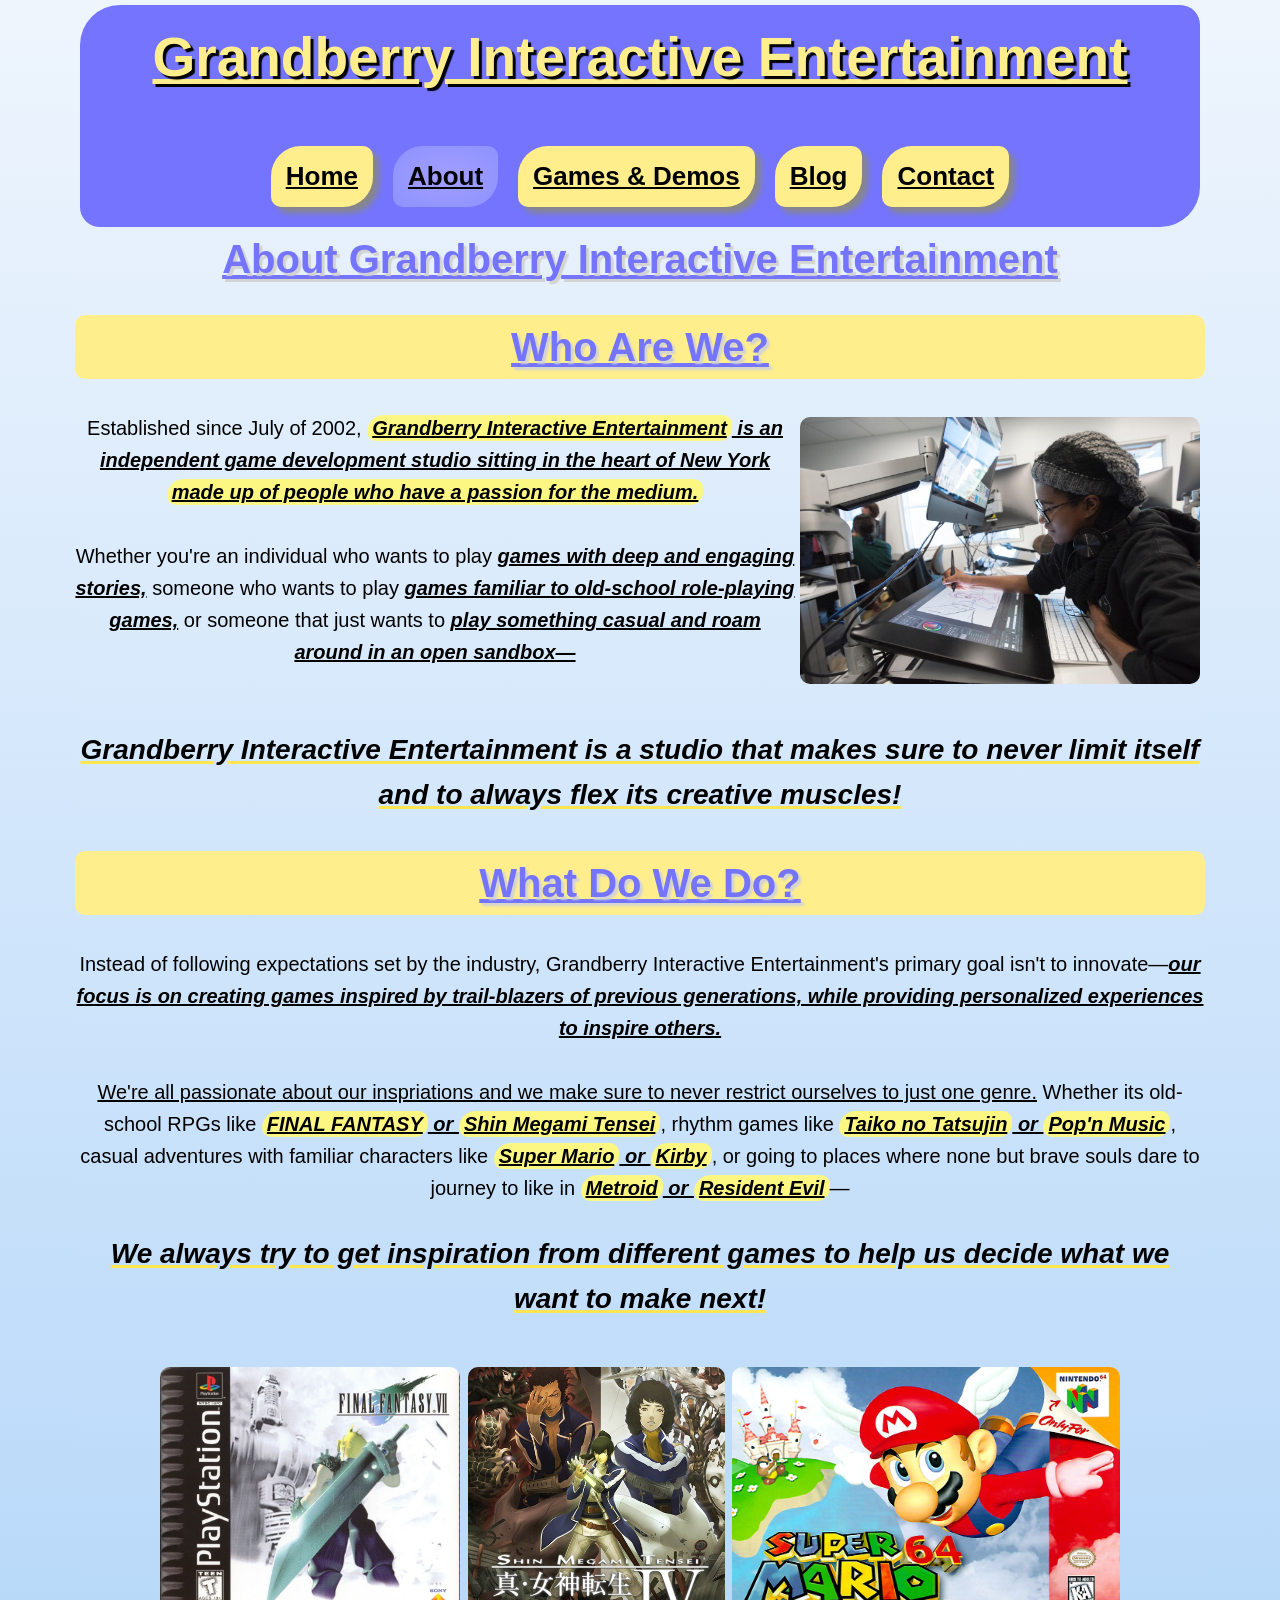
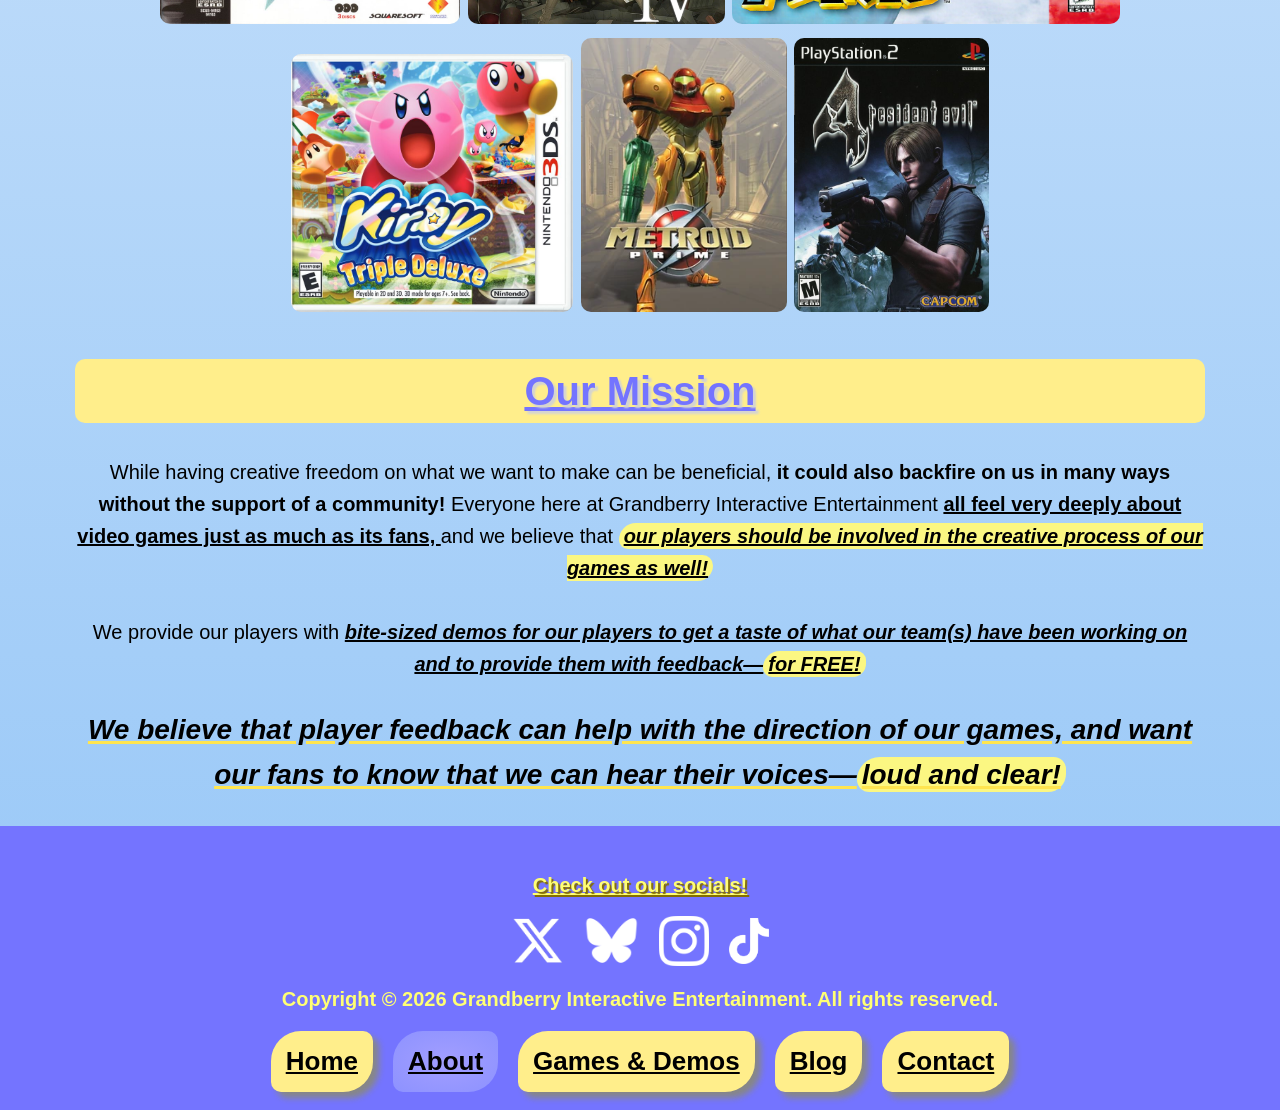
==== about.html @ 776408c2 "Project 1 Website 3/9/26 12:02AM ORGANIZATION!! All images (except placeholder) are now in one file!" ====
<!DOCTYPE html>
<html lang="en">
    <head>
        <meta charset="UTF-8">
        <title>About Grandberry</title>
        <link rel="stylesheet" href="style.css">
    </head>
    <body>
        <header>
            <h1>Grandberry Interactive Entertainment</h1>
            <nav>
                <ul>
                    <li class="button"><a href="index.html">Home</a></li>
                    <li class="selected"><a href="about.html">About</a></li>
                    <li class="button"><a href="games.html">Games & Demos</a></li>
                    <li class="button"><a href="blog.html">Blog</a></li>
                    <li class="button"><a href="contact.html">Contact</a></li>
                </ul>
            </nav>
        </header>

        <main>
            <h1>About Grandberry Interactive Entertainment</h1>
        </main>

        <div id="mission">
            <h2>Who Are We?</h2>
            <p>
                <img src="images/RIT 1.jpg" class="floatright" alt="One of our artist hard at work!" style="width: 400px;">
                Established since July of 2002, <mark><u><em><strong>Grandberry Interactive Entertainment</mark> is an independent game development studio sitting in the heart of New York
                <mark>made up of people who have a passion for the medium.</mark></strong></em></u>
                <br><br> 
                Whether you're an individual who wants to play <strong><em><u>games with deep and 
                engaging stories,</u></em></strong> someone who wants to play <strong><em><u>games familiar to old-school role-playing games,</u></em></strong> or someone that just wants to <strong><em><u>play 
                something casual and roam around in an open sandbox—</u></em></strong><br><br>
            </p>
                
            <p style="font-size: 28px;">
                <em><strong><u style="text-decoration-thickness: 3px; text-decoration-color: rgb(255, 229, 79);">Grandberry Interactive Entertainment 
                    is a studio that makes sure to never limit itself and to always flex its creative muscles!</u></strong></em>
                <br>
            </p>

            <h2>What Do We Do?</h2>
            <p> 
                Instead of following expectations set by the industry, Grandberry Interactive Entertainment's primary goal isn't to 
                innovate—<em><strong><u>our focus is on creating games inspired by trail-blazers of previous generations, while providing 
                personalized experiences to inspire others.</u></strong></em><br><br> 
                
                <u>We're all passionate about our inspriations and we make sure to never restrict ourselves to just one genre.</u> Whether its old-school RPGs like 
                <strong><em><u><mark>FINAL FANTASY</mark> or <mark>Shin Megami Tensei</mark></u></em></strong>, rhythm games like <strong><em><u><mark>Taiko no Tatsujin</mark> or <mark>Pop'n Music</mark></u></em></strong>,
                casual adventures with familiar characters like <strong><em><u><mark>Super Mario</mark> or <mark>Kirby</mark></u></em></strong>, or going to places where none but brave
                souls dare to journey to like in <strong><em><u><mark>Metroid</mark> or <mark>Resident Evil</mark></u></em></strong>—
            </p>
                
            <p style="font-size: 28px;">
                <em><strong><u style="text-decoration-thickness: 3px; text-decoration-color: rgb(255, 229, 79);">We always try to get inspiration from different games to help us decide what we want to
                make next!</u></strong></em><br><br>

                <img src="images/ff7 box cover.jpg" style="width: 300px;"> 
                <img src="images/shin-megami-tensei-iv-button-crop-1643705377089.jpg" style="width: 257px;"> 
                <img src="images/sm64 box cover.jpg" style="width: 388px;">
                <img src="images/KTD_Boxart_NA.jpg" style="width: 282px;"> 
                <img src="images/MetroidPrimeBoxArt.webp" style="width: 206px;"> 
                <img src="images/4480917-resident-evil-4-playstation-2-front-cover.jpg" style="width: 195px">
            </p>

            <h2>Our Mission</h2>
            <p>

                While having creative freedom on what we want to make can be beneficial, <strong>it could also backfire on us in many ways without the support of a community!</strong>
                Everyone here at Grandberry Interactive Entertainment <strong><u>all feel very deeply about video games just as much as its 
                fans, </u></strong>and we believe that <mark><em><strong><u>our players should be involved in the creative process of our games as well!</u></strong></em></mark>
                <br><br>

                We provide our players with <strong><u><em> bite-sized demos for our players to get a taste of what our team(s) have been working on and to provide them with 
                feedback—<mark>for FREE!</mark></em></u></strong> 
            </p>

            <p style="font-size: 28px;">
                <em><strong><u style="text-decoration-thickness: 3px; text-decoration-color: rgb(255, 229, 79);">We believe that player feedback can help with the direction of our games, and want our fans to know that we can hear their 
                voices—<mark>loud and clear!</mark></u></strong></em>
            </p>

        </div>

        <footer class="site-footer">
            <div class="footer-inner">
                <h2>Check out our socials!</h2>
        
        
                <div class="socials">
                    <img src="images/X_logo_2023_(white).png" alt="A link to our X/Twitter account." width="53">
                    <img src="images/bluesky white.png" alt="A link to our Bluesky account." width="55" height="80">
                    <img src="images/instagram-white-icon.webp" alt="A link to our Instagram account."
                        width="50">
                    <img src="images/new-TikTok-icon-white-png-medium-size.png" alt="A link to our TikTok account." width="40">
                </div>

                <p><strong>Copyright © 2026 Grandberry Interactive Entertainment. All rights reserved.</strong></p>

                <div>
                    <nav id="footer-nav">
                        <ul>
                            <li class="button"><a href="index.html">Home</a></li>
                            <li class="selected"><a href="about.html">About</a></li>
                            <li class="button"><a href="games.html">Games & Demos</a></li>
                            <li class="button"><a href="blog.html">Blog</a></li>
                            <li class="button"><a href="contact.html">Contact</a></li>
                        </ul>
                    </nav>
                </div>
            </div>
        </footer>

    </body>
</html>
---- style.css ----
/*Background color for the whole website*/
:root {
    /* General background color */
    --bg-color: linear-gradient(to bottom, rgb(238, 245, 253), rgb(149, 198, 247));
}

.clickable {
    cursor: pointer;
}

.popup {
    position: fixed;
    top: 0;
    left: 0;
    width: 100%;
    height: 100%;
    background: rgba(0, 0, 0, 0.8);
    display: flex;
    justify-content: center;
    align-items: center;
}

.popup img {
    max-width: 80%;
    border-radius: 10px;
    border: 4px solid white;
    padding: 10px;
    background: white;
    box-shadow: 0px 0px 25px grey;
}

html, body {
    /*Background color for the whole website*/
    background: var(--bg-color);
    margin: 0;
    padding: 0;
    scroll-behavior: smooth;
}

header{
    /* For the ENTIRE header. This includes elements of header h1 and nav ul & li*/
    display: flex;
    flex-wrap: wrap;
    justify-content: space-evenly;
    align-items: center;
    gap: 10px;
    color: rgb(255, 238, 139);
    z-index: 1;
    border: 40px;
    border-radius: 40px 20px;
    padding: 10px;
    margin: 5px;
    background-color: rgb(116, 116, 255);
}

header h1 {
    /* For header font */
    font-size: 55px;
    text-align: center;
    font-family: 'Gill Sans', 'Gill Sans MT', Calibri, 'Trebuchet MS', sans-serif;
    color: rgb(255, 238, 139);
    align-items: center;
    text-shadow: 3px 3px 1px black;
    text-decoration: underline;
}

nav ul{
    /* Formats the button elements to be aligned horizontally and spaced*/
    display: flex;
    flex-wrap: wrap;
    gap: 20px;
    padding: 0px;
    margin: 10px;
    list-style: none;
    justify-content: center;
    font-family: Arial;
    font-size: 26px;
}

nav li a {
    /*Styling for buttons.*/
    display: block;
    padding: 15px;
    text-decoration: underline;
    font-weight: bold;

    background-color: rgb(255, 238, 139);
    border-radius: 30px 10px;
    box-shadow: 6px 6px 6px rgb(135, 135, 135);
    color: rgb(0, 0, 0);
}

nav li a:hover {
    /* Button animation for when the cursor hovers above one */
    transform: scale(1.05);
    color: rgb(255, 247, 0);  
    cursor: pointer;
    background: radial-gradient(#6f6af6, #9da2ff);
}

nav li a {
    /* Eases the button animation */
    transition: all 100ms ease-in-out, color 100ms ease-in-out;
}

nav li.selected a {
    /* Makes it so that the selected button could not be clicked again.*/
    background: radial-gradient(#a29eff, #8d92ff);
    box-shadow: none;
    pointer-events: none;
    cursor: not-allowed;
}

h1 {
    /* Customizes all h1 elements in every page */
    font-size: 40px;
    text-decoration: underline;
    text-align: center;
    font-family:'Gill Sans', 'Gill Sans MT', Calibri, 'Trebuchet MS', sans-serif;
    margin-top: 10px;
    color: rgb(116, 116, 255);
    text-shadow: 3px 3px 1px lightgray;
}

h2{
    /* Customizes all h2 elements in every page */
    font-size: 20px;
    text-align: center;
    text-decoration: underline;
    font-family:'Gill Sans', 'Gill Sans MT', Calibri, 'Trebuchet MS', sans-serif;
    color: rgb(116, 116, 255);
}

img {
    /* Styling rules for images. */
    max-width: 100px;
    height: auto;
}

main p {
    /* Customizes the p elements in all main blocks */
    font-size: 24px;
    text-decoration: underline;
    text-decoration-thickness: 2px;
    text-align: center;
    font-size: 20px;
}

#mission{
    /* General styling rules for all things in About page */
    display: block;
    line-height: 1.6;
    font-size: 20px;
    font-family: Arial, Helvetica, sans-serif;
}

#mission p{
    /* Styling rule for text in the About page that centers everything */
    text-align: center;
}

#mission h2 {
    /* Styling rules for h2 elements that gives the text a border*/
    background-color: rgb(255, 238, 139);
    border-radius: 10px;
    font-size: 40px; 
    text-shadow: 3px 3px 2px lightgray; 
}

#mission mark{
    color: black;
    padding: 2px 5px;
    background-color: rgb(251, 247, 130);
    border-radius: 28px 15px 22px 15px;
}

#mission img {
    /* Styling rules for highlighted words in the About page. */
    max-width: 100%;
    height: auto;
    border-radius: 10px;
}

div.floatleft p, div.floatright p, body{
    /* Custom formatting for the 'About' page, as well as formatting for the test in the "Games & Demos" page. */
    font-size: 20px;
    text-align: center;
    font-family: Arial;
    margin-left: 75px;
    margin-right: 75px;
    position: sticky;
}

#container {
    /* Container for the two elements in the main page that allows for flexing when the browser shrinks in size */
    display: flex;
    flex-wrap: wrap;
    gap: 20px;
    justify-content: space-evenly;
    flex-wrap: wrap;
}

.content {
    /* For the specific class under the 'container' class that customizes the blocks */ 
    padding-top: 10px;
    box-shadow: 6px 6px 6px lightgray;
    border: 1px solid rgb(116, 116, 255);
    border-radius: 20px;
    border-width: 3px;
    background-color: white;
    align-items: center;
    height: auto;
}

.content img {
    /* For the images being displayed from the .content class, located in #container */
    display: block;
    width: 490px;
    max-width: 100%;
    height: auto;
    margin: 0 auto;
}

.content p {
    /* For the text being displayed from the .content class, located in #container */
    text-align: center;
    font-size: 20px;
    text-shadow: 3px 3px 6px lightgray;
}

div.floatleft, div.floatright {
    /* Sets both paddings, borders and margins for floatright and floatright */
    padding: 10px;
    padding-bottom: 5px;
    border: 10px;
    margin: 10px;
    margin-bottom: 30px;
}

img.floatright {
    /* Sets custom rules for floatright to make it move to the right of the screen */
    max-width: 100%;
    width: 500px;
    height: auto;
    padding-bottom: 35px;
    margin: 5px;
    padding: 0px;
    float: right;
}

div.floatleft h1, div.floatleft h2, div.floatleft h3, div.floatleft p{
    /* Alignment, padding, border, margin and clear customizations for
     all types of text all text in the floatleft class */
    text-align: left;
    padding: 5px;
    border: 5px;
    margin: 5px;
    clear: both;
}

div.floatright h1, div.floatright h2, div.floatright h3, div.floatright p{
    /* Alignment, padding, border, margin and clear customizations for
     all types of text all text in the floatright class */
    text-align: left;
    padding: 5px;
    border: 5px;
    margin: 5px;
    clear: both;
}

div.floatright h3, div.floatleft h3 {
    /* Rules for h3 elements in both float classes included in games.html */
    font-size: 30px;
    text-shadow: 3px 3px 3px lightgray;
    font-weight: none;
}

div.floatright p, div.floatleft p {
    /* Rules for p elements in both float classes included in games.html */
    font-size: 20px;
    text-shadow: 3px 3px 3px lightgray;
    font-weight: none;
}

div.firstgame {
    /* Background for the first game in the 'Games & Demos' page. */
    background: #80d164;
    border-radius: 15px;
    line-height: 1.6;
}

div.secondgame {
    /* Background for the second game in the 'Games & Demos' page. */
    background: #ffdada;
    color: #000b3b;
    border-radius: 15px;
    line-height: 1.6;
}

div.thirdgame {
    /* Background & text changes` for the third game in the 'Games & Demos' page. */
    color: white;
    text-shadow: 3px 3px 1px black;
    background: rgb(43, 43, 43);
    border-radius: 15px;
    line-height: 1.6;
}

.firstgame, .secondgame, .thirdgame {
    /* Styling rules for first, second and third game that adds a scroll bar when the screen gets too small*/
    border-radius: 15px;
    overflow: auto;
}

#grid-container {
    /* Container for blog.html. Organizes the blocks to be laid out in a grid and flex depending on size of browser. */ 
    display: flex;
    grid-template-columns: auto auto auto;
    gap: 10px 10px;
    justify-content: center;
    flex-wrap: wrap;
    grid-template-columns: auto-fit;
}

#blogpost {
    /* Styling rules for all things within the blogpost id. Makes it so that the 
    blogs are formatted in a clear and consistent way. */
    display: block;
    width: min(900px, 90%);
    margin: 0 auto;
    padding: 0 20px 40px 20px;
    line-height: 1.6;
    font-size: 20px;
    font-family: Arial, Helvetica, sans-serif;
    text-align: start;
    text-indent: 50px;
}

#blogpost h2 {
    /* Styling rules for h2 elements in the blogpost id that gives the element a border */
    display: block;
    background-color: rgb(255, 238, 139);
    border-radius: 10px;
    font-size: 40px; 
    text-shadow: 3px 3px 2px lightgray; 
}

#blogpost p {
    /* Styling rules that make sure the main text is aligned to the left. */
    margin: 20px auto;
    max-width: 750px;
    text-align: start;
    font-family:Arial, Helvetica, sans-serif;
}

#blogpost figure {
    /* Styling rules for figure in the blogpost id. Makes it so the images within figure are displayed in
    the middle of the screen after paragraphs. */
    text-align: center;
    margin: 30px auto;
}

#blogpost figure img {
    /* Styling rules for the images INSIDE the figure attribute. Makes it so the image can scale in size
    with the website. */
    display: block;
    margin: 0 auto;
    max-width: 600px;
    width: 100%;
}

#blogpost figcaption {
    /* Styling rules for the captions underneath the images so that they are small and grey */
    font-size: 15px;
    color: #666;
    font-style: italic;
    margin-top: 8px;
}

#grid-container div {
    /* Aligns the text included in <div> as well as give all things in the <div> borders */
    text-align: center;
    border: 3px solid rgb(116, 116, 255);
}

#grid-container img {
    /* Customizes all image elemets in the contaier */
    width: 400px;
}

.form-container {
    /* Container for the form used in contact.html */
    display: flex;
    justify-content: center;
    margin-top: 40px;
}

fieldset {
    /* Creates a block for all things in the form */
    width: 350px;
    display: inline-block;
    text-align: right;
    margin-right: 8px;
    align-items: center;
}

input[type=text], input[type=email], input[type=textarea] select {
    /* Formats and customizes all text, email and textarea elements */
    box-sizing: border-box;
    width: 250px;
    padding: 10px;
    border: 1px solid #aaa;
    border-radius: 4px;
}

input[type=submit] {
    /* Formats and customizes the submit element and makes it a button */
    width: 200px;
    background-color: #09f;
    color: white;
    padding: 15px;
    margin: 10px 0;
    border: none;
    border-radius: 4px;
    cursor: pointer;
}

input[type=submit]:hover {
    /* Makes it so that the button changes color when the cursor hovers above it*/
    background-color: #07d;
}

.site-footer{
    /* Styling rules for all things within the site-footer class. Gives the spacing, 
    color and scaling to all elements that are decedents of the id */
    margin-top: 20px;
    width: 100vw;
    margin-left: calc(50% - 50vw);
    box-sizing: border-box;

    border-top: 3px solid rgb(116, 116, 255);
    border-bottom: 3px solid rgb(116, 116, 255);
    border: 3px solid rgb(116, 116, 255);
    border-radius: 0px;
    background-color: rgb(116, 116, 255);

    padding: 5px 0;
    
}

.footer-inner{
    max-width: 1100px;
    margin: 0 auto;
    padding: 0 20px;
}

.socials {
    display: flex;
    justify-content: center;
    align-items: center;
    gap: 20px;
}

footer p {
    color: #ffff74;
}

footer h2{
    display: flex;
    flex-wrap: wrap;
    gap: 20px;
    justify-content: center;
    align-items: center;
    padding-top: 10px;
    border: 40px;
    margin-top: 30px;
    color: #ffff74;
    font-weight: bold;
    text-shadow: 2px 2px 1px #846e00;
}
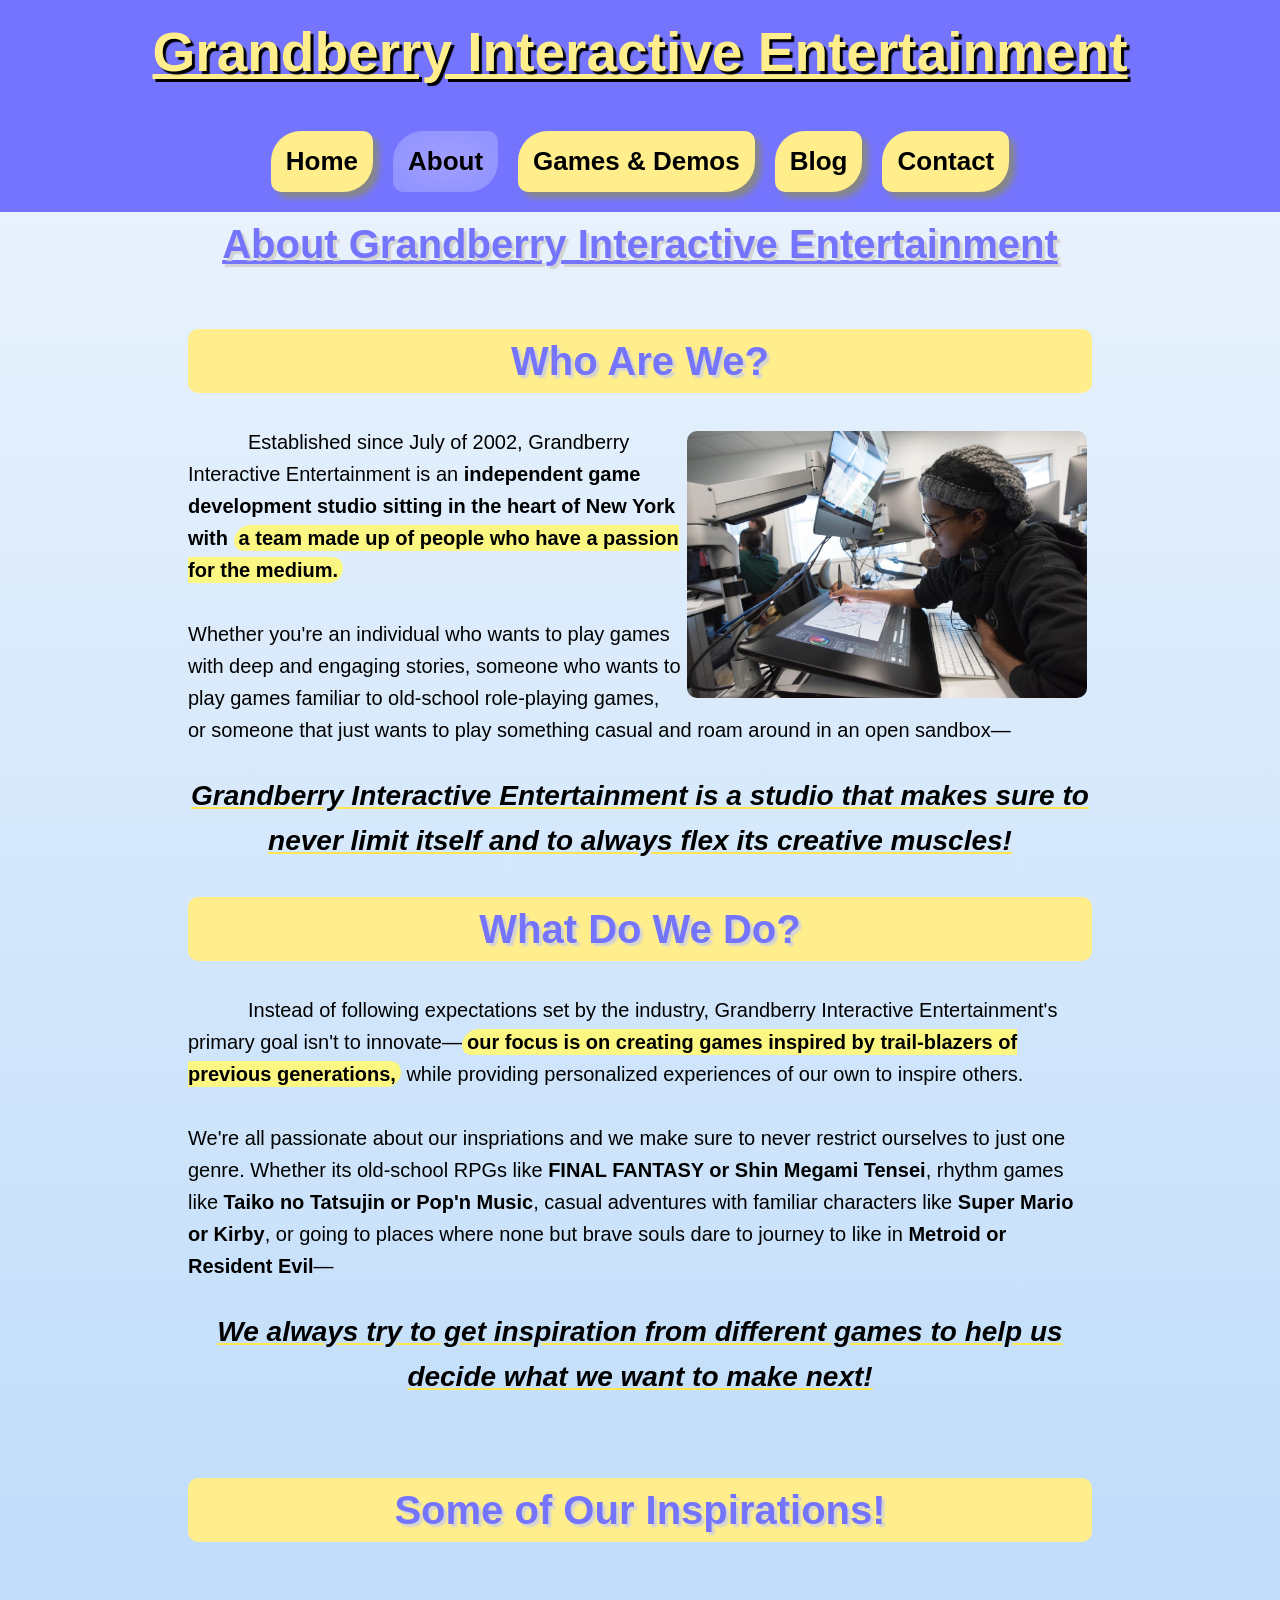
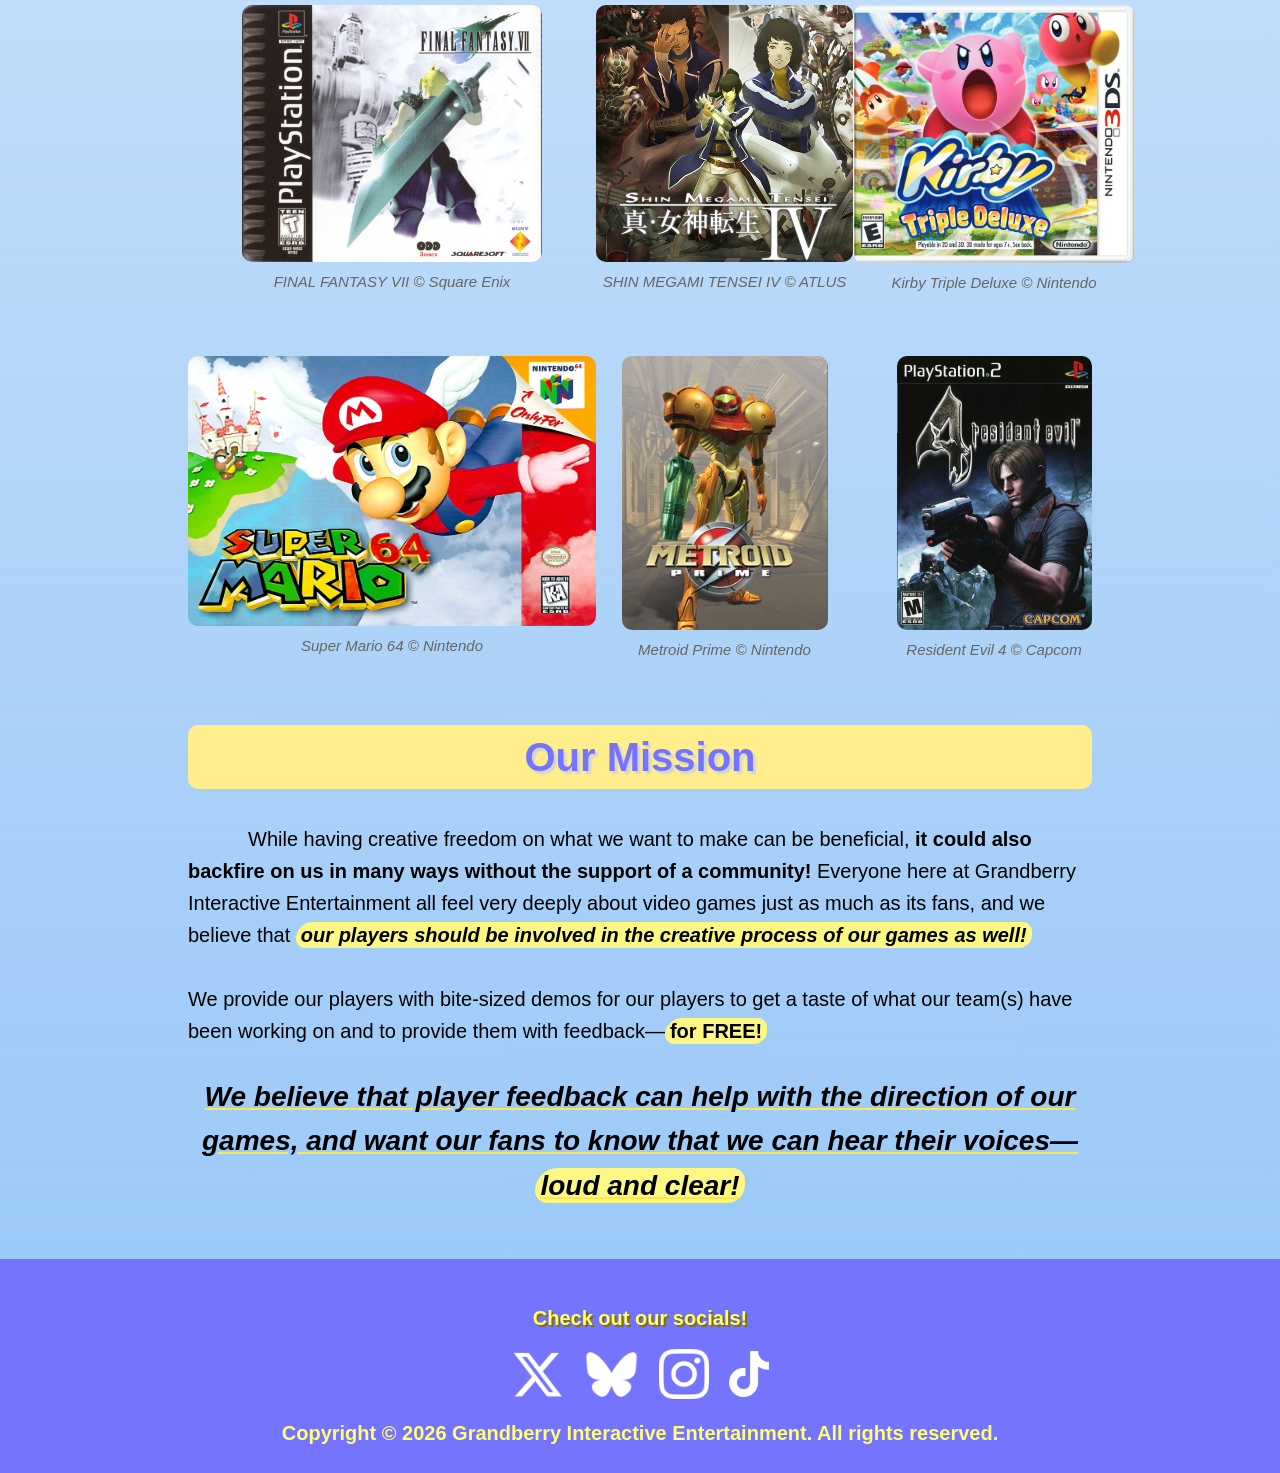
==== commit f6250dc5: "Project 1 Website 3/10/26 11:02AM Removed a lot of underlined, emphasized and boldened text, as well" ====
--- a/about.html
+++ b/about.html
@@ -25,60 +25,89 @@
 
         <div id="mission">
             <h2>Who Are We?</h2>
-            <p>
+            <p id="text-mission">
                 <img src="images/RIT 1.jpg" class="floatright" alt="One of our artist hard at work!" style="width: 400px;">
-                Established since July of 2002, <mark><u><em><strong>Grandberry Interactive Entertainment</mark> is an independent game development studio sitting in the heart of New York
-                <mark>made up of people who have a passion for the medium.</mark></strong></em></u>
+                Established since July of 2002, Grandberry Interactive Entertainment is an <strong>independent game development studio sitting in the heart of New York
+                with <mark>a team made up of people who have a passion for the medium.</mark></strong>
                 <br><br> 
-                Whether you're an individual who wants to play <strong><em><u>games with deep and 
-                engaging stories,</u></em></strong> someone who wants to play <strong><em><u>games familiar to old-school role-playing games,</u></em></strong> or someone that just wants to <strong><em><u>play 
-                something casual and roam around in an open sandbox—</u></em></strong><br><br>
+                Whether you're an individual who wants to play games with deep and engaging stories, 
+                someone who wants to play games familiar to old-school role-playing games, or someone that just wants to play 
+                something casual and roam around in an open sandbox—
             </p>
                 
-            <p style="font-size: 28px;">
-                <em><strong><u style="text-decoration-thickness: 3px; text-decoration-color: rgb(255, 229, 79);">Grandberry Interactive Entertainment 
+            <p id="last-text-mission">
+                <em><strong><u style="text-decoration-color: rgb(255, 229, 79);">Grandberry Interactive Entertainment 
                     is a studio that makes sure to never limit itself and to always flex its creative muscles!</u></strong></em>
                 <br>
             </p>
 
             <h2>What Do We Do?</h2>
-            <p> 
+            <p id="text-mission"> 
                 Instead of following expectations set by the industry, Grandberry Interactive Entertainment's primary goal isn't to 
-                innovate—<em><strong><u>our focus is on creating games inspired by trail-blazers of previous generations, while providing 
-                personalized experiences to inspire others.</u></strong></em><br><br> 
+                innovate—<strong><mark>our focus is on creating games inspired by trail-blazers of previous generations,</mark></strong> while providing 
+                personalized experiences of our own to inspire others.<br><br>
                 
-                <u>We're all passionate about our inspriations and we make sure to never restrict ourselves to just one genre.</u> Whether its old-school RPGs like 
-                <strong><em><u><mark>FINAL FANTASY</mark> or <mark>Shin Megami Tensei</mark></u></em></strong>, rhythm games like <strong><em><u><mark>Taiko no Tatsujin</mark> or <mark>Pop'n Music</mark></u></em></strong>,
-                casual adventures with familiar characters like <strong><em><u><mark>Super Mario</mark> or <mark>Kirby</mark></u></em></strong>, or going to places where none but brave
-                souls dare to journey to like in <strong><em><u><mark>Metroid</mark> or <mark>Resident Evil</mark></u></em></strong>—
+                We're all passionate about our inspriations and we make sure to never restrict ourselves to just one genre. Whether its old-school RPGs like 
+                <strong>FINAL FANTASY or Shin Megami Tensei</strong>, rhythm games like <strong>Taiko no Tatsujin or Pop'n Music</strong>,
+                casual adventures with familiar characters like <strong>Super Mario or Kirby</strong>, or going to places where none but brave
+                souls dare to journey to like in <strong>Metroid or Resident Evil</strong>—
             </p>
                 
-            <p style="font-size: 28px;">
-                <em><strong><u style="text-decoration-thickness: 3px; text-decoration-color: rgb(255, 229, 79);">We always try to get inspiration from different games to help us decide what we want to
+            <p id="last-text-mission">
+                <em><strong><u style="text-decoration-color: rgb(255, 229, 79);">We always try to get inspiration from different games to help us decide what we want to
                 make next!</u></strong></em><br><br>
-
-                <img src="images/ff7 box cover.jpg" style="width: 300px;"> 
-                <img src="images/shin-megami-tensei-iv-button-crop-1643705377089.jpg" style="width: 257px;"> 
-                <img src="images/sm64 box cover.jpg" style="width: 388px;">
-                <img src="images/KTD_Boxart_NA.jpg" style="width: 282px;"> 
-                <img src="images/MetroidPrimeBoxArt.webp" style="width: 206px;"> 
-                <img src="images/4480917-resident-evil-4-playstation-2-front-cover.jpg" style="width: 195px">
             </p>
 
+            <h2>Some of Our Inspirations!</h2>
+
+            <div id="mission-grid" style="display: grid;">
+                <figure>
+                    <img src="images/ff7 box cover.jpg" style="width: 300px; padding-bottom: 0px;"> 
+                    <figcaption>FINAL FANTASY VII © Square Enix</figcaption>
+                </figure>
+                
+                <figure>
+                    <img src="images/shin-megami-tensei-iv-button-crop-1643705377089.jpg" style="width: 257px;">
+                    <figcaption style="padding-bottom: 2px;">SHIN MEGAMI TENSEI IV © ATLUS </figcaption>
+                </figure>
+
+                <figure>
+                    <img src="images/KTD_Boxart_NA.jpg" style="width: 282px;">
+                    <figcaption>Kirby Triple Deluxe © Nintendo</figcaption>
+                </figure>
+
+                <figure>
+                    <img src="images/sm64 box cover.jpg" style="width: 408px;">
+                    <figcaption>Super Mario 64 © Nintendo</figcaption>
+                </figure>
+                 
+                <figure>
+                    <img src="images/MetroidPrimeBoxArt.webp" style="width: 206px;">
+                    <figcaption>Metroid Prime © Nintendo</figcaption>
+                </figure>
+
+                <figure>
+                    <img src="images/4480917-resident-evil-4-playstation-2-front-cover.jpg" style="width: 195px">
+                    <figcaption>Resident Evil 4 © Capcom</figcaption>
+                </figure>
+                
+            </div>
+            
+
             <h2>Our Mission</h2>
-            <p>
+            <p id="text-mission">
 
                 While having creative freedom on what we want to make can be beneficial, <strong>it could also backfire on us in many ways without the support of a community!</strong>
-                Everyone here at Grandberry Interactive Entertainment <strong><u>all feel very deeply about video games just as much as its 
-                fans, </u></strong>and we believe that <mark><em><strong><u>our players should be involved in the creative process of our games as well!</u></strong></em></mark>
+                Everyone here at Grandberry Interactive Entertainment all feel very deeply about video games just as much as its 
+                fans, </strong>and we believe that <mark><em><strong>our players should be involved in the creative process of our games as well!</strong></em></mark>
                 <br><br>
 
-                We provide our players with <strong><u><em> bite-sized demos for our players to get a taste of what our team(s) have been working on and to provide them with 
-                feedback—<mark>for FREE!</mark></em></u></strong> 
+                We provide our players with bite-sized demos for our players to get a taste of what our team(s) have been working on and to provide them with 
+                feedback—<mark><strong>for FREE!</strong></mark>
             </p>
 
-            <p style="font-size: 28px;">
-                <em><strong><u style="text-decoration-thickness: 3px; text-decoration-color: rgb(255, 229, 79);">We believe that player feedback can help with the direction of our games, and want our fans to know that we can hear their 
+            <p id="last-text-mission">
+                <em><strong><u style="text-decoration-color: rgb(255, 229, 79);">We believe that player feedback can help with the direction of our games, and want our fans to know that we can hear their 
                 voices—<mark>loud and clear!</mark></u></strong></em>
             </p>
 
@@ -98,18 +127,6 @@
                 </div>
 
                 <p><strong>Copyright © 2026 Grandberry Interactive Entertainment. All rights reserved.</strong></p>
-
-                <div>
-                    <nav id="footer-nav">
-                        <ul>
-                            <li class="button"><a href="index.html">Home</a></li>
-                            <li class="selected"><a href="about.html">About</a></li>
-                            <li class="button"><a href="games.html">Games & Demos</a></li>
-                            <li class="button"><a href="blog.html">Blog</a></li>
-                            <li class="button"><a href="contact.html">Contact</a></li>
-                        </ul>
-                    </nav>
-                </div>
             </div>
         </footer>
 
--- a/style.css
+++ b/style.css
@@ -18,15 +18,48 @@
     display: flex;
     justify-content: center;
     align-items: center;
+    position: fixed;
+}
+
+.image-box {
+    position: relative;
+    display: inline-block;
 }
 
 .popup img {
-    max-width: 80%;
+    max-width: 600px;
+    max-height: 80vh;
     border-radius: 10px;
     border: 4px solid white;
     padding: 10px;
     background: white;
     box-shadow: 0px 0px 25px grey;
+
+    animation: zoomIn 0.25s ease-out;
+}
+
+@keyframes zoomIn {
+    from {
+        transform: scale(0.8);
+        opacity: 0;
+    }
+
+    to {
+        transform: scale(1);
+        opacity: 1;
+    }
+}
+
+.close-btn {
+    position: fixed;
+    top: 20px;
+    right: 30px;
+    font-size: 50px;
+    color: black;
+    cursor: pointer;
+    font-weight: bold;
+    z-index: 2000;
+    line-height: 1;
 }
 
 html, body {
@@ -41,16 +74,25 @@
     /* For the ENTIRE header. This includes elements of header h1 and nav ul & li*/
     display: flex;
     flex-wrap: wrap;
-    justify-content: space-evenly;
-    align-items: center;
-    gap: 10px;
+    justify-content: center;
+    align-items: center;
+    width: 100vw;
+    margin-left: calc(50% - 50vw);
+    box-sizing: border-box;
+    border-top: 3px;
+    border-radius: 0;
     color: rgb(255, 238, 139);
-    z-index: 1;
-    border: 40px;
-    border-radius: 40px 20px;
-    padding: 10px;
-    margin: 5px;
+    padding: 10px 0;
     background-color: rgb(116, 116, 255);
+}
+
+.header-container {
+    width: 100%;
+    max-width: 1100px;
+    margin: auto;
+    display: flex;
+    flex-direction: column;
+    align-items: center;
 }
 
 header h1 {
@@ -61,7 +103,7 @@
     color: rgb(255, 238, 139);
     align-items: center;
     text-shadow: 3px 3px 1px black;
-    text-decoration: underline;
+    
 }
 
 nav ul{
@@ -73,7 +115,7 @@
     margin: 10px;
     list-style: none;
     justify-content: center;
-    font-family: Arial;
+    font-family: 'Gill Sans', 'Gill Sans MT', Calibri, 'Trebuchet MS', sans-serif;
     font-size: 26px;
 }
 
@@ -81,8 +123,8 @@
     /*Styling for buttons.*/
     display: block;
     padding: 15px;
-    text-decoration: underline;
     font-weight: bold;
+    text-decoration: none;
 
     background-color: rgb(255, 238, 139);
     border-radius: 30px 10px;
@@ -126,9 +168,12 @@
     /* Customizes all h2 elements in every page */
     font-size: 20px;
     text-align: center;
-    text-decoration: underline;
     font-family:'Gill Sans', 'Gill Sans MT', Calibri, 'Trebuchet MS', sans-serif;
     color: rgb(116, 116, 255);
+}
+
+h3 {
+    font-weight: bold;
 }
 
 img {
@@ -140,8 +185,6 @@
 main p {
     /* Customizes the p elements in all main blocks */
     font-size: 24px;
-    text-decoration: underline;
-    text-decoration-thickness: 2px;
     text-align: center;
     font-size: 20px;
 }
@@ -152,11 +195,22 @@
     line-height: 1.6;
     font-size: 20px;
     font-family: Arial, Helvetica, sans-serif;
-}
-
-#mission p{
-    /* Styling rule for text in the About page that centers everything */
-    text-align: center;
+    padding: 2px 10%;
+}
+
+#text-mission{
+    /* Styling rule for paragraphs in the About page that centers everything */
+    text-align: start;
+    text-indent: 60px;
+    line-height: 1.6;
+}
+
+#last-text-mission {
+    /* Styling rule for the last paragraphs in the About page. */
+    font-size: 28px;
+    text-align: center;
+    text-decoration-thickness: 3px; 
+    text-decoration-color: rgb(255, 229, 79);
 }
 
 #mission h2 {
@@ -179,6 +233,14 @@
     max-width: 100%;
     height: auto;
     border-radius: 10px;
+    padding-left: 0px;
+}
+
+#mission-grid {
+    display: grid;
+    grid-template-columns: auto auto auto;
+    justify-content: space-evenly;
+    align-content: center;
 }
 
 div.floatleft p, div.floatright p, body{
@@ -353,14 +415,14 @@
     font-family:Arial, Helvetica, sans-serif;
 }
 
-#blogpost figure {
+#blogpost figure, #mission-grid figure {
     /* Styling rules for figure in the blogpost id. Makes it so the images within figure are displayed in
     the middle of the screen after paragraphs. */
     text-align: center;
     margin: 30px auto;
 }
 
-#blogpost figure img {
+#blogpost figure img, #mission-grid figure img {
     /* Styling rules for the images INSIDE the figure attribute. Makes it so the image can scale in size
     with the website. */
     display: block;
@@ -369,7 +431,7 @@
     width: 100%;
 }
 
-#blogpost figcaption {
+#blogpost figcaption, #mission-grid figcaption {
     /* Styling rules for the captions underneath the images so that they are small and grey */
     font-size: 15px;
     color: #666;
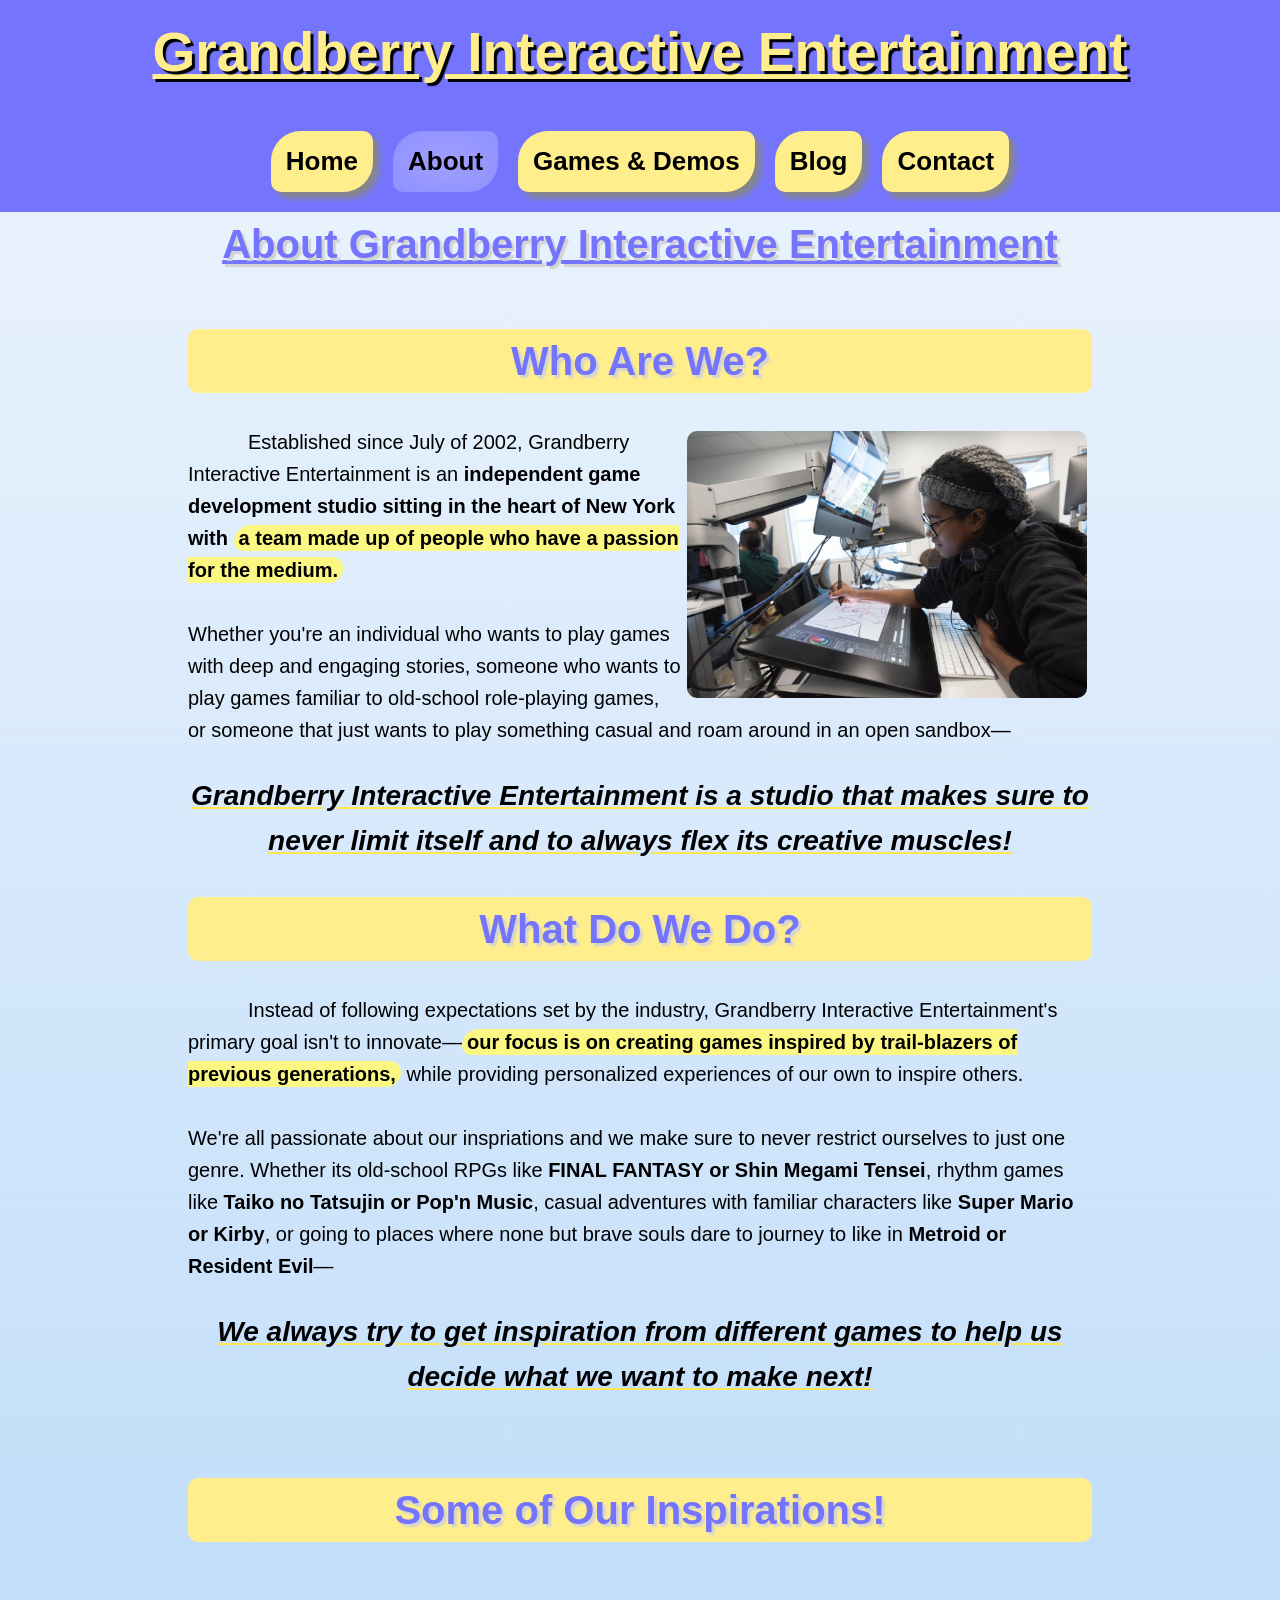
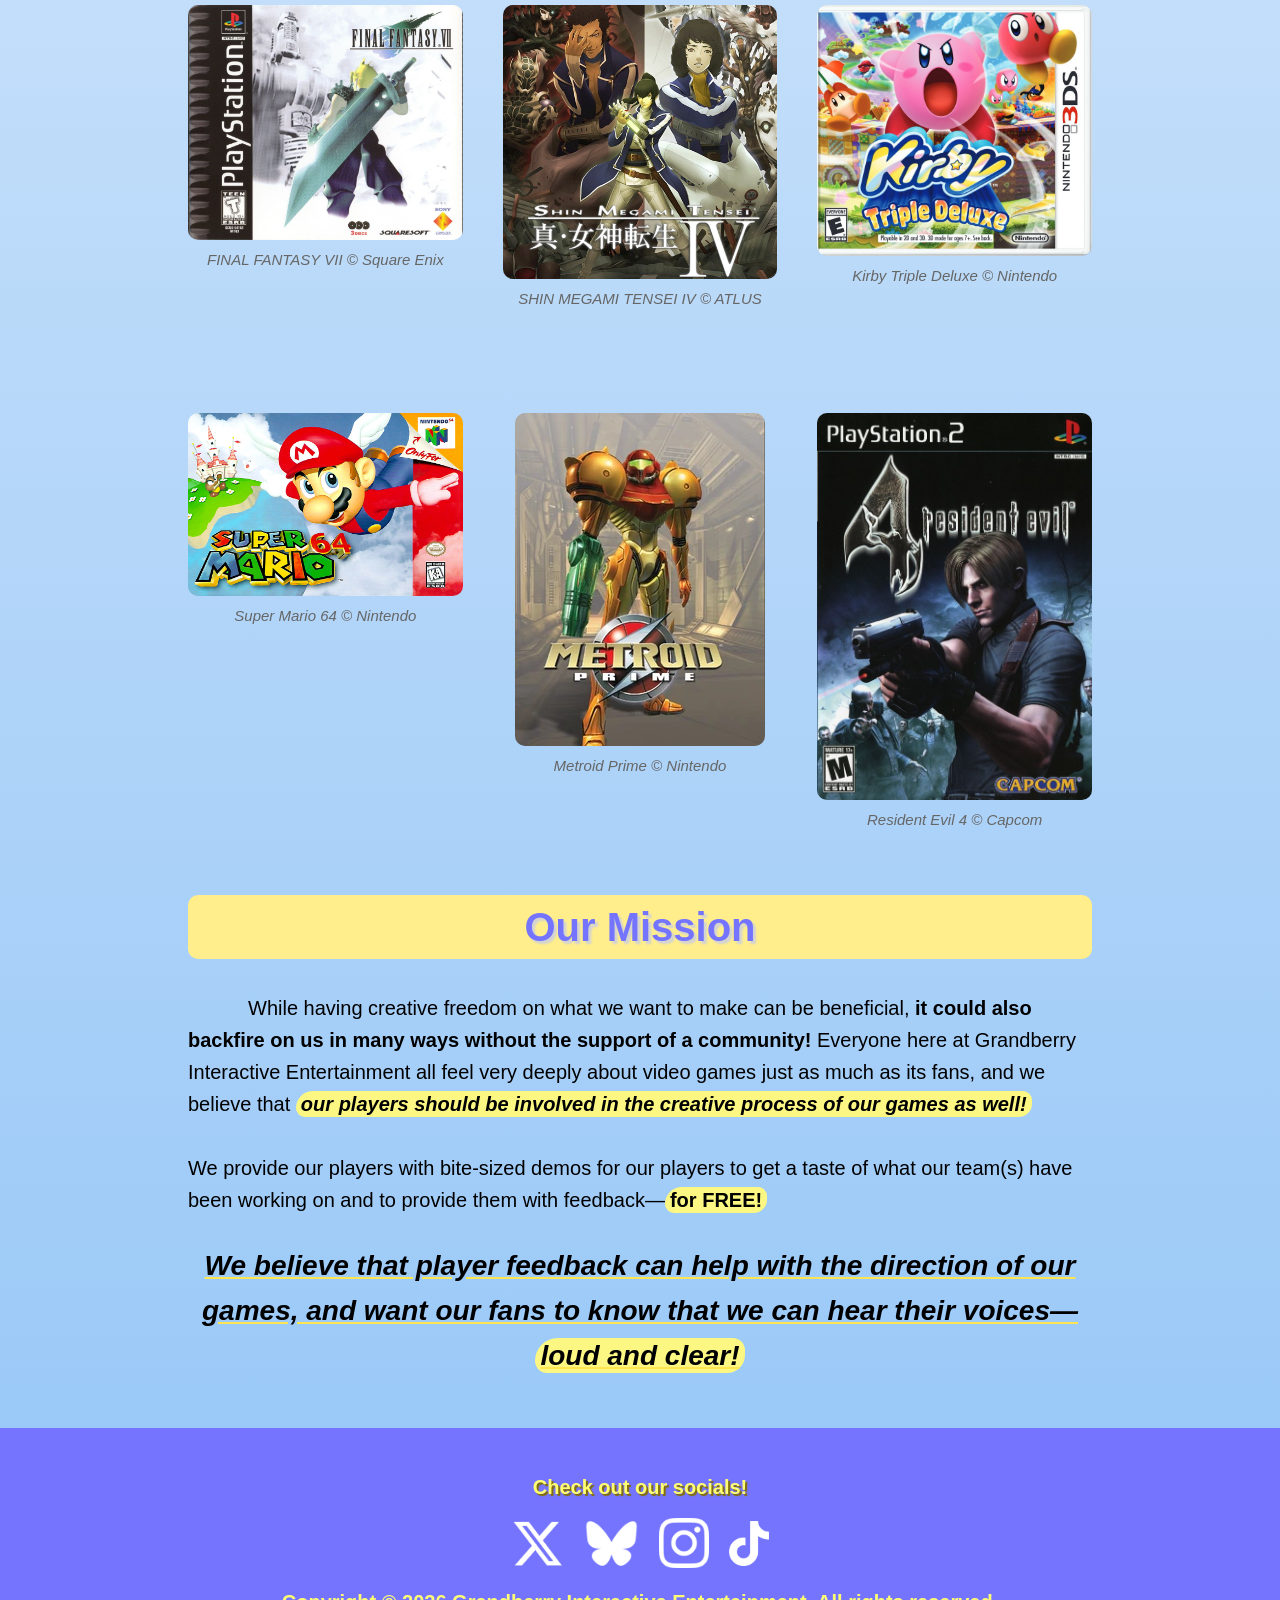
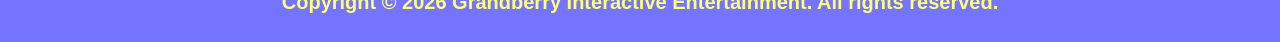
==== commit c26f2dab: "Project 1 Website 3/10/26 8:10PM Moved all styling properties for inspirations in About to style.css" ====
--- a/about.html
+++ b/about.html
@@ -62,32 +62,32 @@
 
             <div id="mission-grid" style="display: grid;">
                 <figure>
-                    <img src="images/ff7 box cover.jpg" style="width: 300px; padding-bottom: 0px;"> 
+                    <img src="images/ff7 box cover.jpg" style="padding-bottom: 0px;"> 
                     <figcaption>FINAL FANTASY VII © Square Enix</figcaption>
                 </figure>
                 
                 <figure>
-                    <img src="images/shin-megami-tensei-iv-button-crop-1643705377089.jpg" style="width: 257px;">
+                    <img src="images/shin-megami-tensei-iv-button-crop-1643705377089.jpg">
                     <figcaption style="padding-bottom: 2px;">SHIN MEGAMI TENSEI IV © ATLUS </figcaption>
                 </figure>
 
                 <figure>
-                    <img src="images/KTD_Boxart_NA.jpg" style="width: 282px;">
+                    <img src="images/KTD_Boxart_NA.jpg">
                     <figcaption>Kirby Triple Deluxe © Nintendo</figcaption>
                 </figure>
 
                 <figure>
-                    <img src="images/sm64 box cover.jpg" style="width: 408px;">
+                    <img src="images/sm64 box cover.jpg">
                     <figcaption>Super Mario 64 © Nintendo</figcaption>
                 </figure>
                  
                 <figure>
-                    <img src="images/MetroidPrimeBoxArt.webp" style="width: 206px;">
+                    <img src="images/MetroidPrimeBoxArt.webp">
                     <figcaption>Metroid Prime © Nintendo</figcaption>
                 </figure>
 
                 <figure>
-                    <img src="images/4480917-resident-evil-4-playstation-2-front-cover.jpg" style="width: 195px">
+                    <img src="images/4480917-resident-evil-4-playstation-2-front-cover.jpg">
                     <figcaption>Resident Evil 4 © Capcom</figcaption>
                 </figure>
                 
--- a/style.css
+++ b/style.css
@@ -5,6 +5,12 @@
 }
 
 .clickable {
+    cursor: pointer;
+    transition: all 100ms ease-in-out, color 100ms ease-in-out;
+}
+
+.clickable:hover {
+    transform: scale(1.02);
     cursor: pointer;
 }
 
@@ -174,6 +180,7 @@
 
 h3 {
     font-weight: bold;
+    font-family: Arial, Helvetica, sans-serif;
 }
 
 img {
@@ -187,6 +194,7 @@
     font-size: 24px;
     text-align: center;
     font-size: 20px;
+    font-family: Arial, Helvetica, sans-serif;
 }
 
 #mission{
@@ -238,8 +246,9 @@
 
 #mission-grid {
     display: grid;
-    grid-template-columns: auto auto auto;
-    justify-content: space-evenly;
+    grid-template-columns: repeat(auto-fit, minmax(250px, 1fr));
+    gap: 40px;
+    justify-content: center;
     align-content: center;
 }
 
@@ -422,12 +431,20 @@
     margin: 30px auto;
 }
 
-#blogpost figure img, #mission-grid figure img {
+#blogpost figure img {
     /* Styling rules for the images INSIDE the figure attribute. Makes it so the image can scale in size
     with the website. */
     display: block;
     margin: 0 auto;
     max-width: 600px;
+    width: 100%;
+}
+
+#mission-grid figure img {
+    display: block;
+    margin: 0 auto;
+    justify-content: space-evenly;
+    max-width: 350px;
     width: 100%;
 }
 
@@ -437,6 +454,10 @@
     color: #666;
     font-style: italic;
     margin-top: 8px;
+}
+
+#blog-portal {
+    font-weight: bold;
 }
 
 #grid-container div {
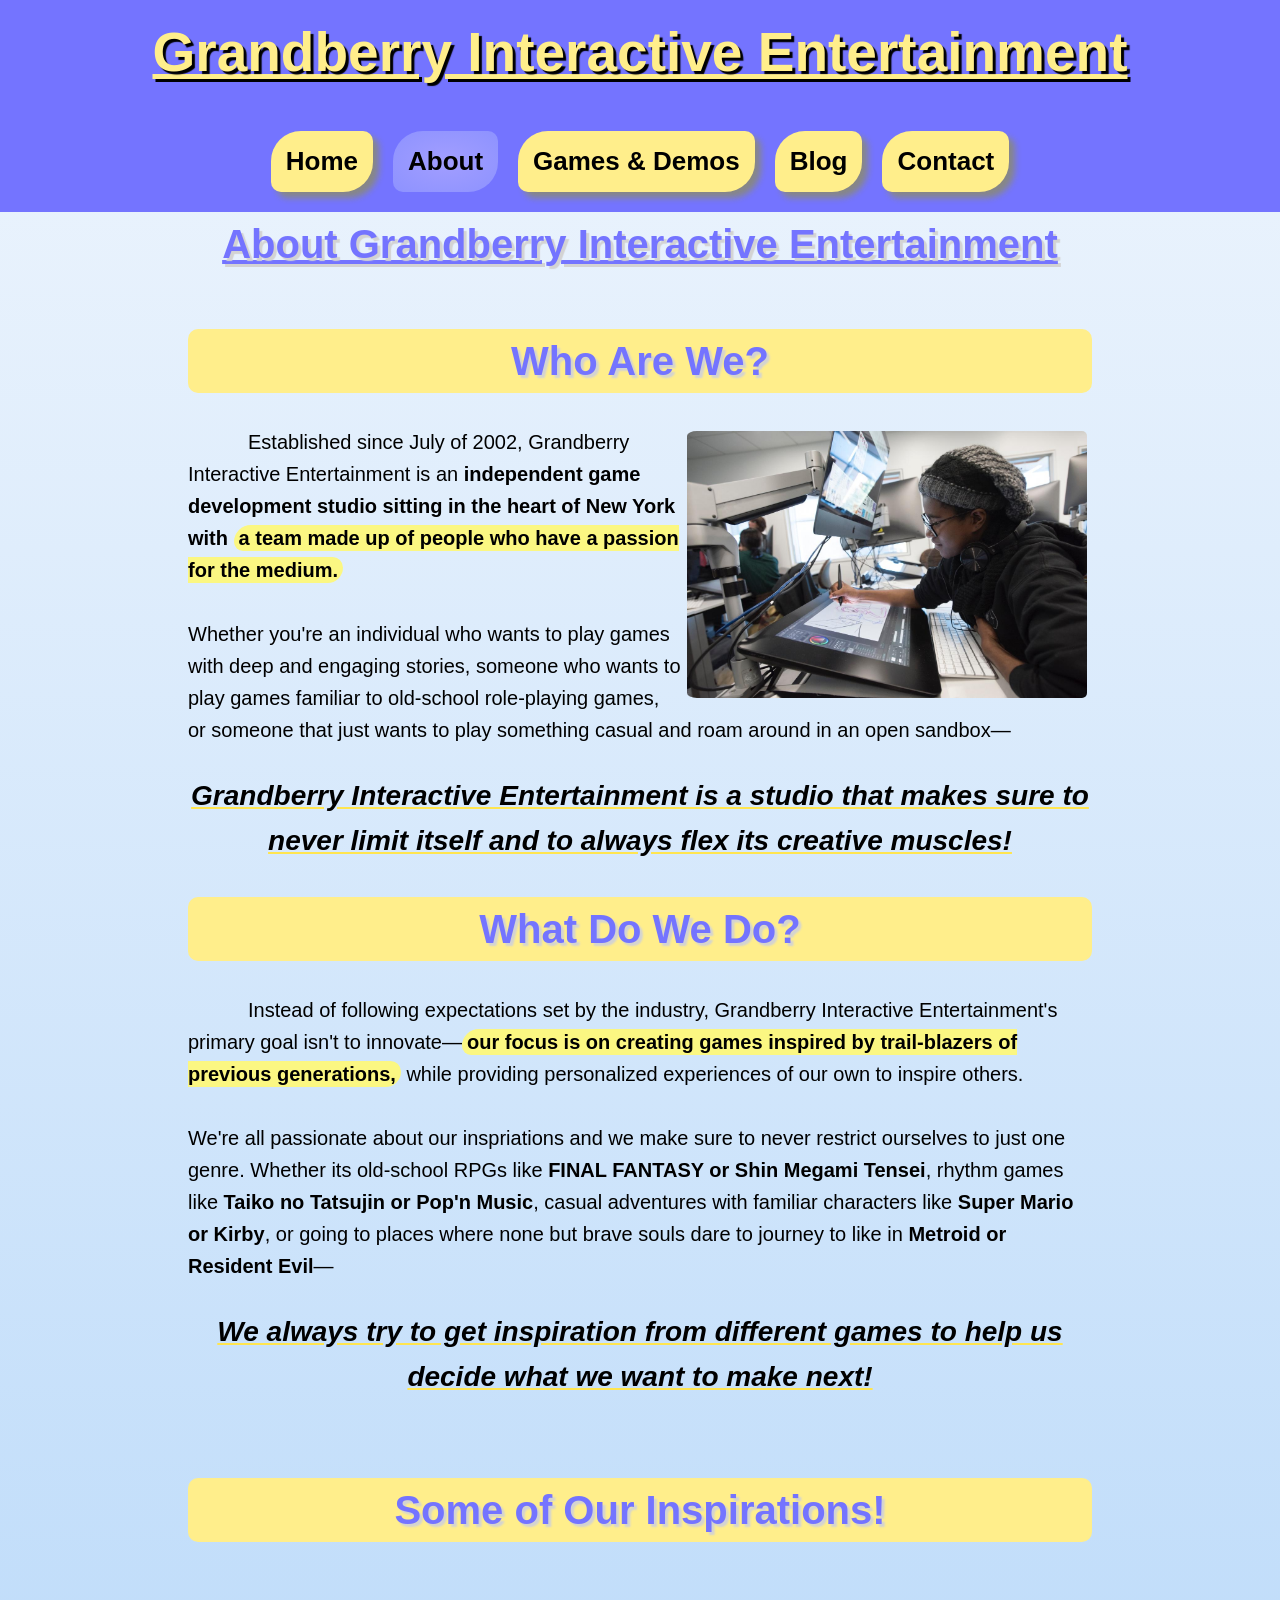
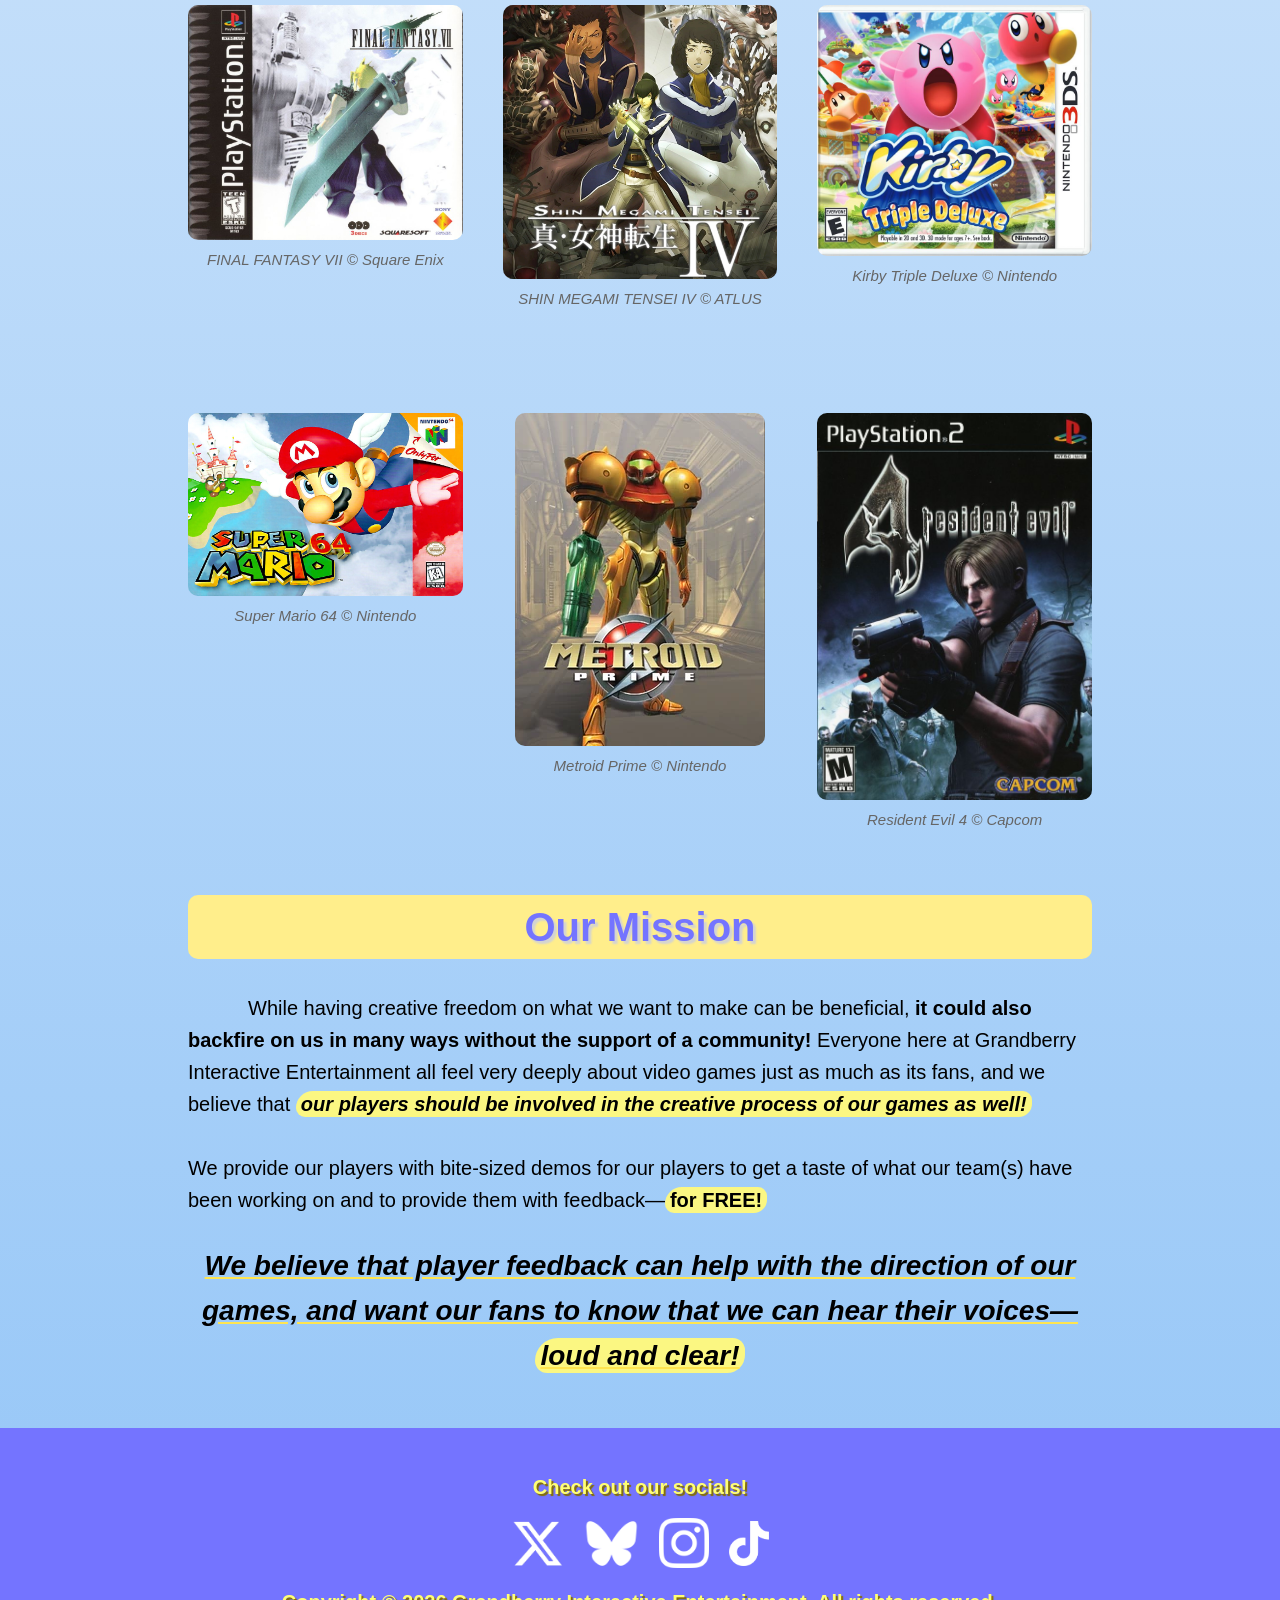
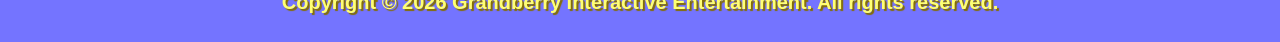
==== commit 7c8e8f2a: "Project 1 Website 3/12/26 10:34AM Added more comments." ====
--- a/about.html
+++ b/about.html
@@ -1,22 +1,25 @@
 <!DOCTYPE html>
 <html lang="en">
     <head>
-        <meta charset="UTF-8">
+        <meta charset="UTF-8" name="viewport" content="width=device-width, initial-scale=1.0">
         <title>About Grandberry</title>
         <link rel="stylesheet" href="style.css">
+        <script src="script.js" defer></script>
     </head>
     <body>
         <header>
-            <h1>Grandberry Interactive Entertainment</h1>
-            <nav>
-                <ul>
-                    <li class="button"><a href="index.html">Home</a></li>
-                    <li class="selected"><a href="about.html">About</a></li>
-                    <li class="button"><a href="games.html">Games & Demos</a></li>
-                    <li class="button"><a href="blog.html">Blog</a></li>
-                    <li class="button"><a href="contact.html">Contact</a></li>
-                </ul>
-            </nav>
+            <div class="header-container">
+                <h1>Grandberry Interactive Entertainment</h1>
+                <nav>
+                    <ul>
+                        <li class="button"><a href="index.html">Home</a></li>
+                        <li class="selected"><a href="about.html">About</a></li>
+                        <li class="button"><a href="games.html">Games & Demos</a></li>
+                        <li class="button"><a href="blog.html">Blog</a></li>
+                        <li class="button"><a href="contact.html">Contact</a></li>
+                    </ul>
+                </nav>
+            </div>
         </header>
 
         <main>
@@ -25,8 +28,10 @@
 
         <div id="mission">
             <h2>Who Are We?</h2>
+
+            <img src="images/RIT 1.jpg" alt="One of our artist hard at work!" class="floatright" style="width: 400px;">
+
             <p id="text-mission">
-                <img src="images/RIT 1.jpg" class="floatright" alt="One of our artist hard at work!" style="width: 400px;">
                 Established since July of 2002, Grandberry Interactive Entertainment is an <strong>independent game development studio sitting in the heart of New York
                 with <mark>a team made up of people who have a passion for the medium.</mark></strong>
                 <br><br> 
@@ -62,32 +67,32 @@
 
             <div id="mission-grid" style="display: grid;">
                 <figure>
-                    <img src="images/ff7 box cover.jpg" style="padding-bottom: 0px;"> 
+                    <img src="images/ff7 box cover.jpg" alt="Box art for the game FINAL FANTASY VII, with the main character clutching his sword while staring up at threatening tower.">  
                     <figcaption>FINAL FANTASY VII © Square Enix</figcaption>
                 </figure>
                 
                 <figure>
-                    <img src="images/shin-megami-tensei-iv-button-crop-1643705377089.jpg">
+                    <img src="images/shin-megami-tensei-iv-button-crop-1643705377089.jpg" alt="Box art for the game SHIN MEGAMI TENSEI IV, with the main character clutching a guanlet he wears on one hand with his other, and two characters standing behind him with backgrounds and poses symbolizing demons and angels.">
                     <figcaption style="padding-bottom: 2px;">SHIN MEGAMI TENSEI IV © ATLUS </figcaption>
                 </figure>
 
                 <figure>
-                    <img src="images/KTD_Boxart_NA.jpg">
+                    <img src="images/KTD_Boxart_NA.jpg" alt="Box art for the game Kirby Triple Deluxe, with the main character sucking up enemies from the foreground into the back, with the background featuring different landmarks the player will visit throughout the game.">
                     <figcaption>Kirby Triple Deluxe © Nintendo</figcaption>
                 </figure>
 
                 <figure>
-                    <img src="images/sm64 box cover.jpg">
+                    <img src="images/sm64 box cover.jpg" alt="Box art for the game Super Mario 64, with Mario wearing a cap with wings and flying way above the ground, next to him being a birds-eye view of a castle with a small enemy standing in the middle of the field.">
                     <figcaption>Super Mario 64 © Nintendo</figcaption>
                 </figure>
                  
                 <figure>
-                    <img src="images/MetroidPrimeBoxArt.webp">
+                    <img src="images/MetroidPrimeBoxArt.webp" alt="Box art for the game Metroid Prime, with the main character wearing a suit of armor that provides her a canon gun on her right hand for her to use, staring off with her eyesight just barely above the viewer's vision.">
                     <figcaption>Metroid Prime © Nintendo</figcaption>
                 </figure>
 
                 <figure>
-                    <img src="images/4480917-resident-evil-4-playstation-2-front-cover.jpg">
+                    <img src="images/4480917-resident-evil-4-playstation-2-front-cover.jpg" alt="Box art for the game Resident Evil 4, with the main character facing to the left of the viewer while holding a laser-pointed gun off into that direction as zombies surround him from behind.">
                     <figcaption>Resident Evil 4 © Capcom</figcaption>
                 </figure>
                 
--- a/style.css
+++ b/style.css
@@ -5,16 +5,19 @@
 }
 
 .clickable {
+    /* For JS  code. Provides animation for when the user's cursor hovers above a clickable image. */
     cursor: pointer;
     transition: all 100ms ease-in-out, color 100ms ease-in-out;
 }
 
 .clickable:hover {
+    /* Same as above—this only just scales the picture up to make it bigger when the cursor hovers above it */
     transform: scale(1.02);
     cursor: pointer;
 }
 
 .popup {
+    /* Rules for the BACKGROUND of the pop-up for the image the user clicked. */
     position: fixed;
     top: 0;
     left: 0;
@@ -28,11 +31,13 @@
 }
 
 .image-box {
+    /* For JS code. Makes the position of pop-up images the user clicked stay where it is on screen and fixes the display to where it is.*/
     position: relative;
     display: inline-block;
 }
 
 .popup img {
+    /* Size and color rules for the pop-up image the user clicked. Also creates the animation for the clicked image */
     max-width: 600px;
     max-height: 80vh;
     border-radius: 10px;
@@ -44,6 +49,7 @@
     animation: zoomIn 0.25s ease-out;
 }
 
+    /* Animation for the pop-up image when clicked. */
 @keyframes zoomIn {
     from {
         transform: scale(0.8);
@@ -57,6 +63,7 @@
 }
 
 .close-btn {
+    /* Positioning rules for the close button */
     position: fixed;
     top: 20px;
     right: 30px;
@@ -179,6 +186,7 @@
 }
 
 h3 {
+    /* Customizes all h3 elements in every page */
     font-weight: bold;
     font-family: Arial, Helvetica, sans-serif;
 }
@@ -204,6 +212,13 @@
     font-size: 20px;
     font-family: Arial, Helvetica, sans-serif;
     padding: 2px 10%;
+    overflow: auto;
+}
+
+#mission::after {
+    content: "";
+    display: block;
+    clear: both;
 }
 
 #text-mission{
@@ -227,9 +242,11 @@
     border-radius: 10px;
     font-size: 40px; 
     text-shadow: 3px 3px 2px lightgray; 
+    clear: both;
 }
 
 #mission mark{
+    /* Customization rules for all the highlighted words in the About page */
     color: black;
     padding: 2px 5px;
     background-color: rgb(251, 247, 130);
@@ -239,12 +256,14 @@
 #mission img {
     /* Styling rules for highlighted words in the About page. */
     max-width: 100%;
+    width: 400px;
     height: auto;
     border-radius: 10px;
     padding-left: 0px;
 }
 
 #mission-grid {
+    /* Places inspiration images in a grid. */
     display: grid;
     grid-template-columns: repeat(auto-fit, minmax(250px, 1fr));
     gap: 40px;
@@ -308,15 +327,16 @@
     margin-bottom: 30px;
 }
 
-img.floatright {
+.floatright {
     /* Sets custom rules for floatright to make it move to the right of the screen */
-    max-width: 100%;
-    width: 500px;
+    display: block;
+    max-width: 500px;
+    width: min(100%);
     height: auto;
-    padding-bottom: 35px;
-    margin: 5px;
-    padding: 0px;
+    margin: 0 0 5px 5px;
+    padding: 5px;
     float: right;
+    border-radius: 10px;
 }
 
 div.floatleft h1, div.floatleft h2, div.floatleft h3, div.floatleft p{
@@ -432,7 +452,7 @@
 }
 
 #blogpost figure img {
-    /* Styling rules for the images INSIDE the figure attribute. Makes it so the image can scale in size
+    /* Styling rules for the images INSIDE the figure element. Makes it so the image can scale in size
     with the website. */
     display: block;
     margin: 0 auto;
@@ -441,6 +461,8 @@
 }
 
 #mission-grid figure img {
+    /* Styling rules for the images inside the figure element. Spaces them evenly as well as scales them
+    with the website */ 
     display: block;
     margin: 0 auto;
     justify-content: space-evenly;
@@ -457,6 +479,7 @@
 }
 
 #blog-portal {
+    /* Makes the "Return to blog portal" text bold*/
     font-weight: bold;
 }
 
@@ -532,12 +555,14 @@
 }
 
 .footer-inner{
+    /* Width. margin and padding rules for the footer. */
     max-width: 1100px;
     margin: 0 auto;
     padding: 0 20px;
 }
 
 .socials {
+    /* Rules that allow the icons in socials to flex with the page, as well as centers them. */
     display: flex;
     justify-content: center;
     align-items: center;
@@ -545,10 +570,13 @@
 }
 
 footer p {
+    /* Color for copyright text in footer */
     color: #ffff74;
+    text-shadow: 2px 2px 1px #846e00;
 }
 
 footer h2{
+    /* */
     display: flex;
     flex-wrap: wrap;
     gap: 20px;
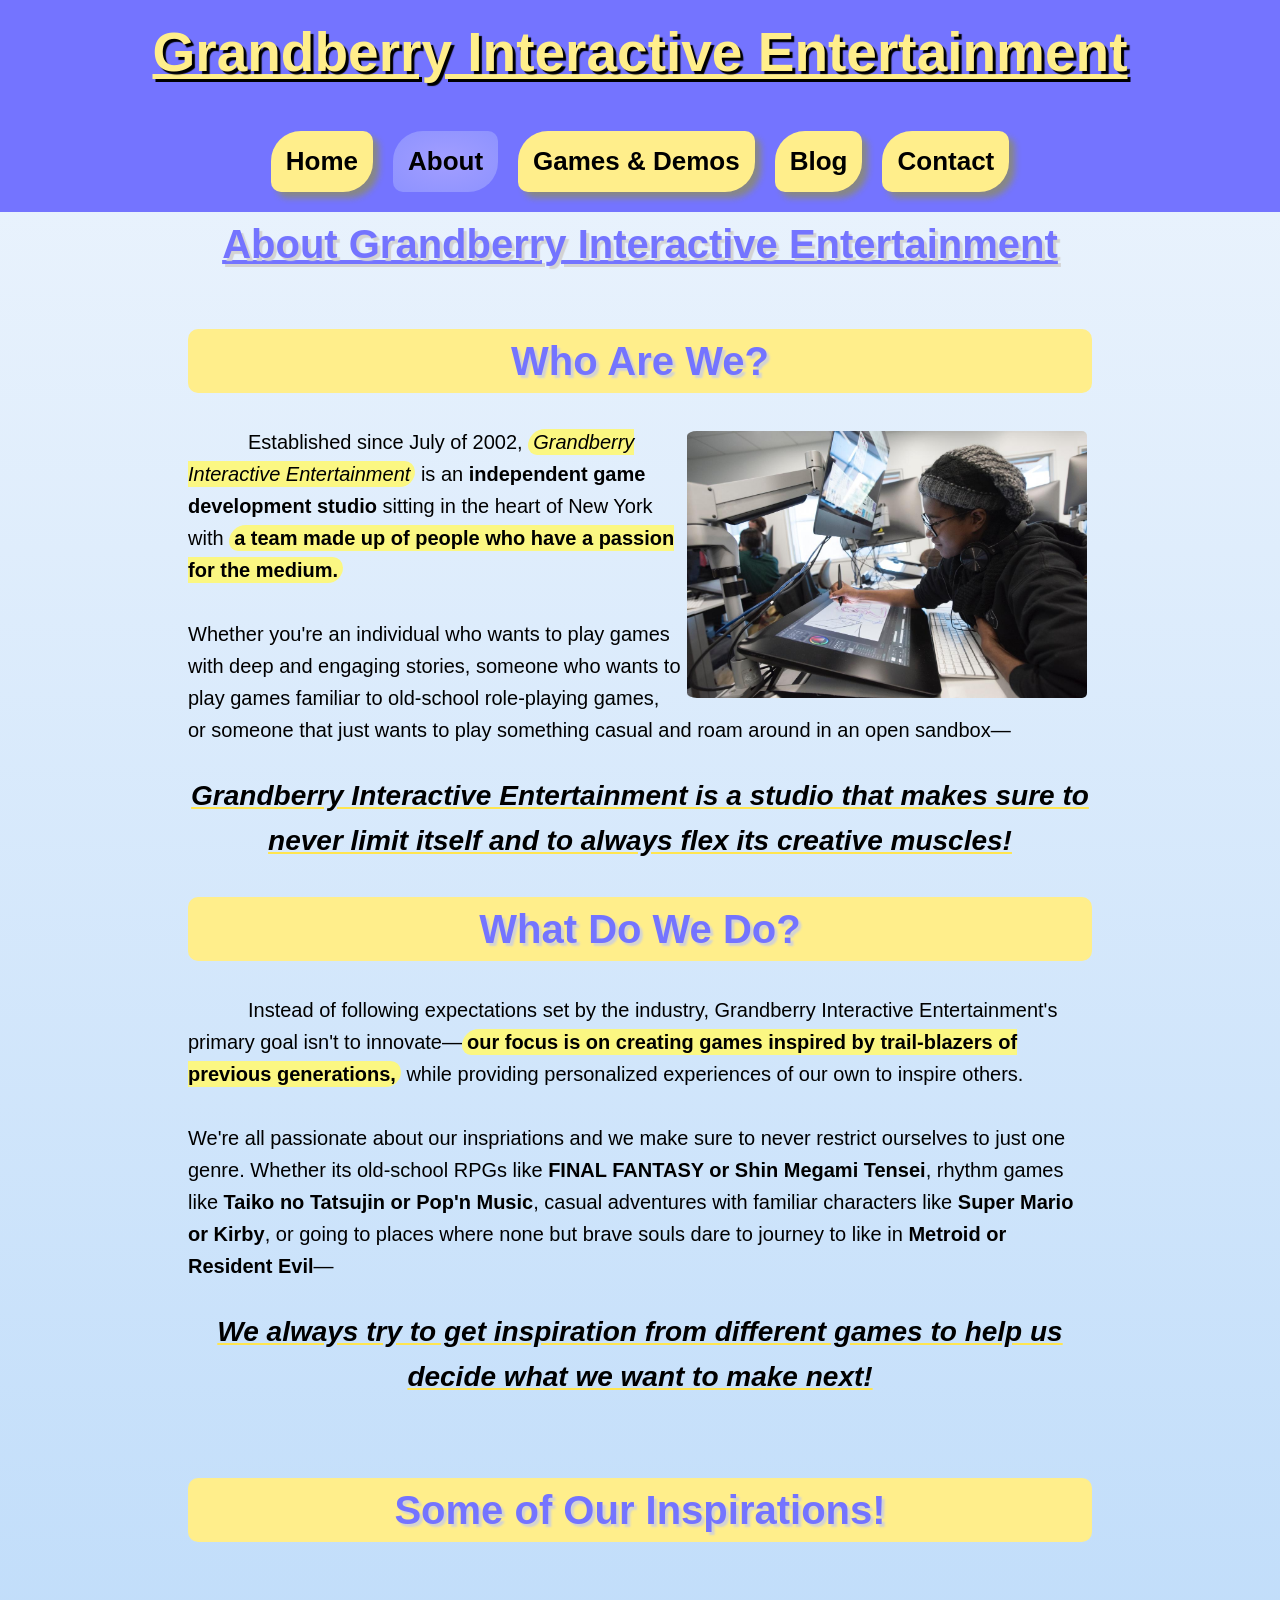
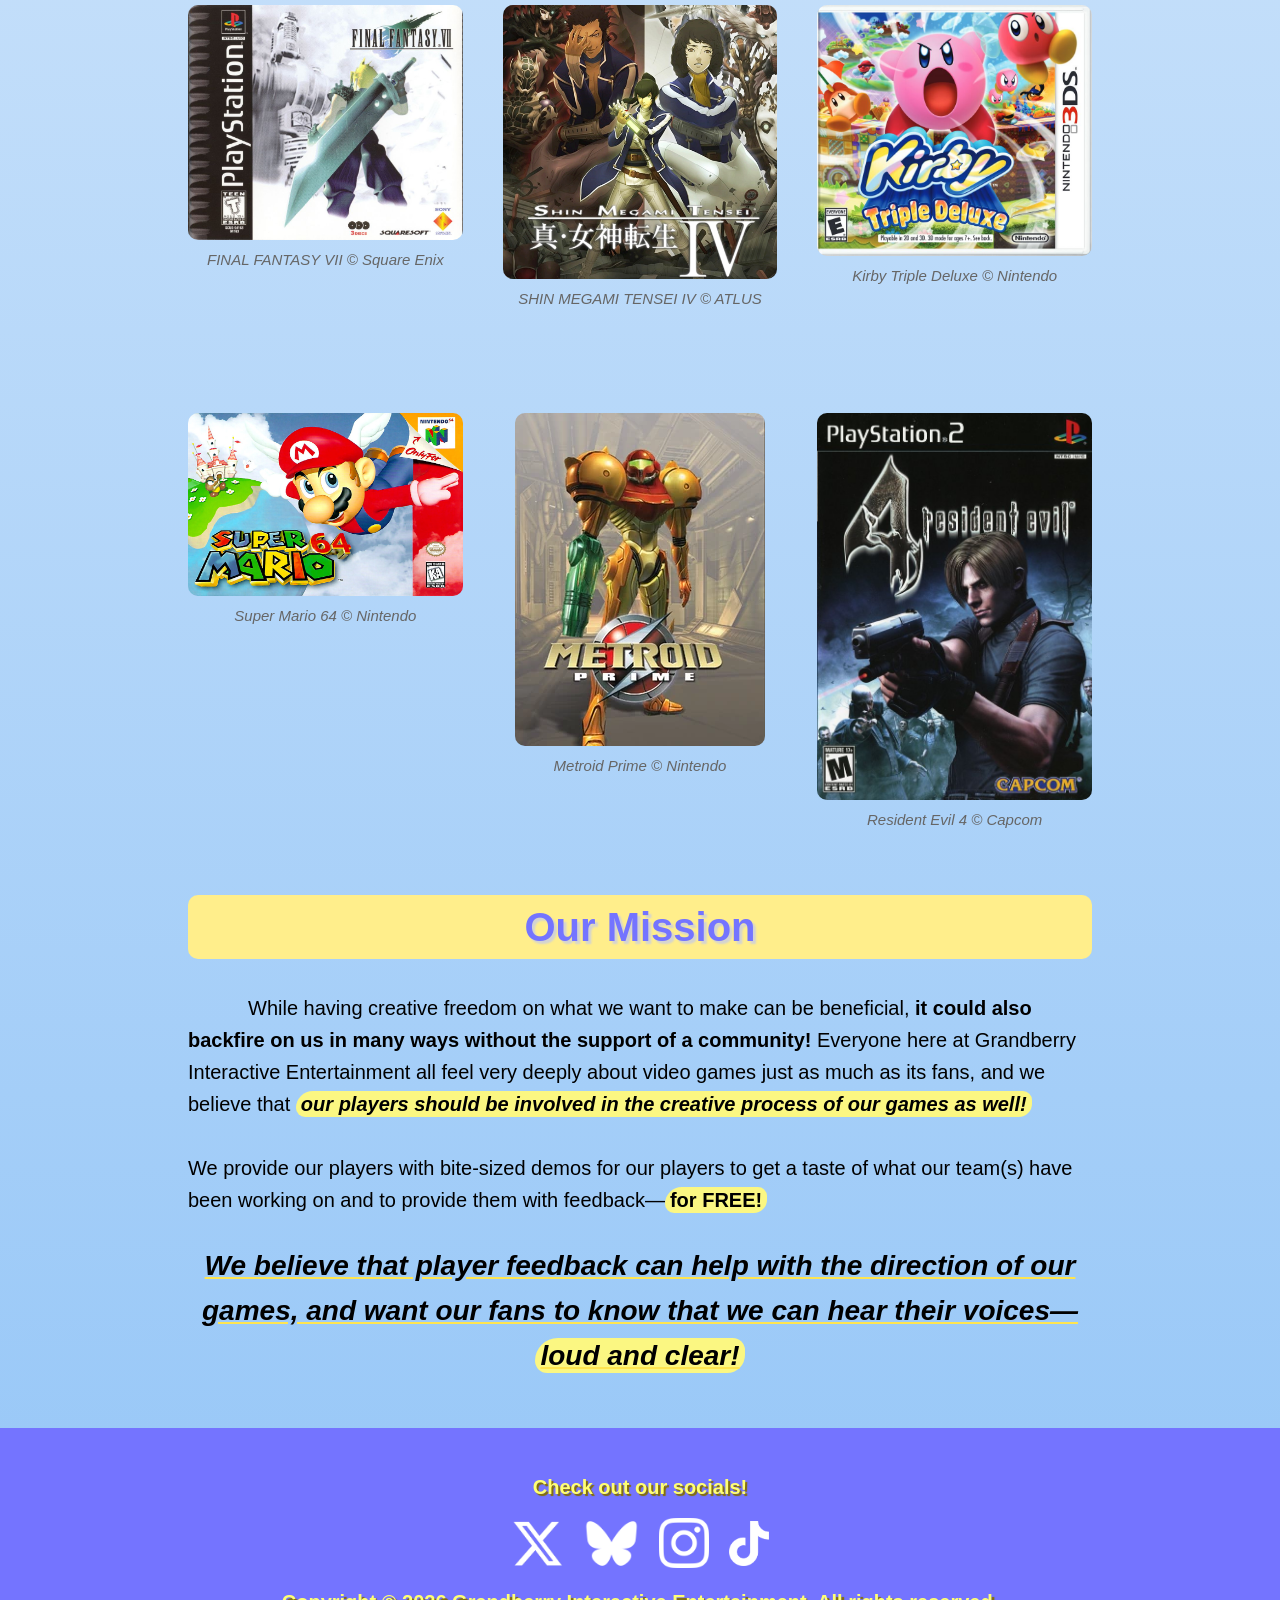
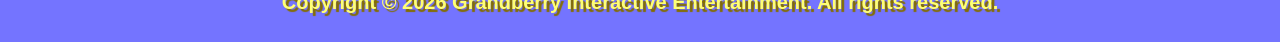
==== commit f11ada81: "Project 1 Website 12:56PM General changes to the way the HTML code is structured. Hopefully its more" ====
--- a/about.html
+++ b/about.html
@@ -6,17 +6,39 @@
         <link rel="stylesheet" href="style.css">
         <script src="script.js" defer></script>
     </head>
+
     <body>
+
         <header>
             <div class="header-container">
-                <h1>Grandberry Interactive Entertainment</h1>
+
+                <h1>
+                    Grandberry Interactive Entertainment
+                </h1>
+
                 <nav>
                     <ul>
-                        <li class="button"><a href="index.html">Home</a></li>
-                        <li class="selected"><a href="about.html">About</a></li>
-                        <li class="button"><a href="games.html">Games & Demos</a></li>
-                        <li class="button"><a href="blog.html">Blog</a></li>
-                        <li class="button"><a href="contact.html">Contact</a></li>
+
+                        <li class="button">
+                            <a href="index.html">Home</a>
+                        </li>
+
+                        <li class="selected">
+                            <a href="about.html">About</a>
+                        </li>
+
+                        <li class="button">
+                            <a href="games.html">Games & Demos</a>
+                        </li>
+
+                        <li class="button">
+                            <a href="blog.html">Blog</a>
+                        </li>
+
+                        <li class="button">
+                            <a href="contact.html">Contact</a>
+                        </li>
+
                     </ul>
                 </nav>
             </div>
@@ -32,8 +54,8 @@
             <img src="images/RIT 1.jpg" alt="One of our artist hard at work!" class="floatright" style="width: 400px;">
 
             <p id="text-mission">
-                Established since July of 2002, Grandberry Interactive Entertainment is an <strong>independent game development studio sitting in the heart of New York
-                with <mark>a team made up of people who have a passion for the medium.</mark></strong>
+                Established since July of 2002, <em><mark>Grandberry Interactive Entertainment</mark></em> is an <strong>independent game development studio</strong> sitting in the heart of New York
+                with <mark><strong>a team made up of people who have a passion for the medium.</strong></mark>
                 <br><br> 
                 Whether you're an individual who wants to play games with deep and engaging stories, 
                 someone who wants to play games familiar to old-school role-playing games, or someone that just wants to play 
--- a/style.css
+++ b/style.css
@@ -2,6 +2,24 @@
 :root {
     /* General background color */
     --bg-color: linear-gradient(to bottom, rgb(238, 245, 253), rgb(149, 198, 247));
+}
+
+@media (max-width: 768px){
+    nav ul {
+        flex-direction: column;
+    }
+
+    #grid-container {
+        grid-template-columns: 1fr;
+    }
+
+    .floatright, .floatleft {
+        float: none;
+        display: block;
+        margin: 1rem auto;
+        max-width: 100%;
+    }
+
 }
 
 .clickable {
@@ -153,7 +171,7 @@
     background: radial-gradient(#6f6af6, #9da2ff);
 }
 
-nav li a {
+nav li a, #blog-portal {
     /* Eases the button animation */
     transition: all 100ms ease-in-out, color 100ms ease-in-out;
 }
@@ -193,7 +211,7 @@
 
 img {
     /* Styling rules for images. */
-    max-width: 100px;
+    max-width: 100%;
     height: auto;
 }
 
@@ -480,7 +498,24 @@
 
 #blog-portal {
     /* Makes the "Return to blog portal" text bold*/
+    display: block;
+    padding: 15px;
     font-weight: bold;
+    text-decoration: none;
+    font-family: 'Gill Sans', 'Gill Sans MT', Calibri, 'Trebuchet MS', sans-serif;
+
+    background-color: rgb(255, 238, 139);
+    border-radius: 30px 10px;
+    box-shadow: 6px 6px 6px rgb(135, 135, 135);
+    color: rgb(0, 0, 0);
+}
+
+#blog-portal:hover {
+    /* Button animation for when the cursor hovers above one */
+    transform: scale(1.05);
+    color: rgb(255, 247, 0);  
+    cursor: pointer;
+    background: radial-gradient(#6f6af6, #9da2ff);
 }
 
 #grid-container div {
@@ -491,7 +526,9 @@
 
 #grid-container img {
     /* Customizes all image elemets in the contaier */
-    width: 400px;
+    width: 100%;
+    max-width: 400px;
+    height: auto;
 }
 
 .form-container {
@@ -572,11 +609,11 @@
 footer p {
     /* Color for copyright text in footer */
     color: #ffff74;
-    text-shadow: 2px 2px 1px #846e00;
+    text-shadow: 3px 3px 1px #846e00;
 }
 
 footer h2{
-    /* */
+    /* Styling rules for h2 elements in the footer */
     display: flex;
     flex-wrap: wrap;
     gap: 20px;
